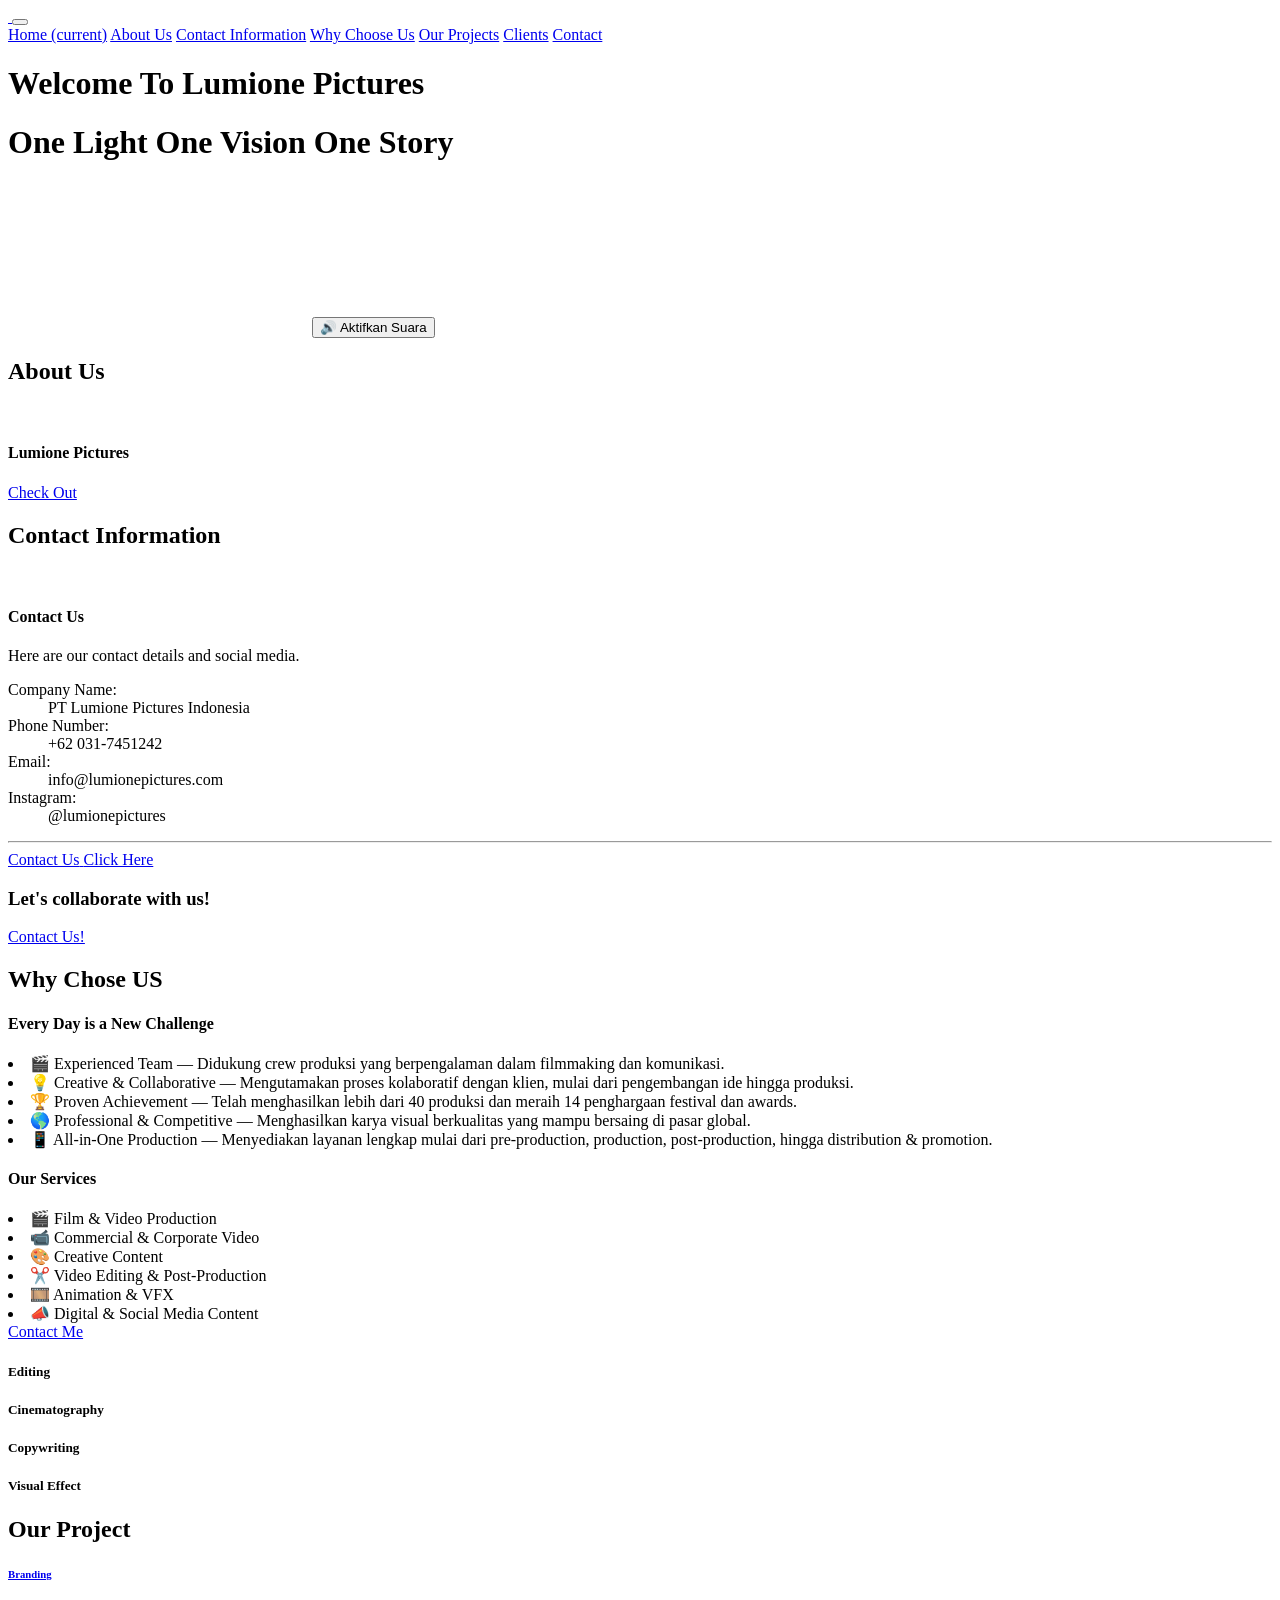
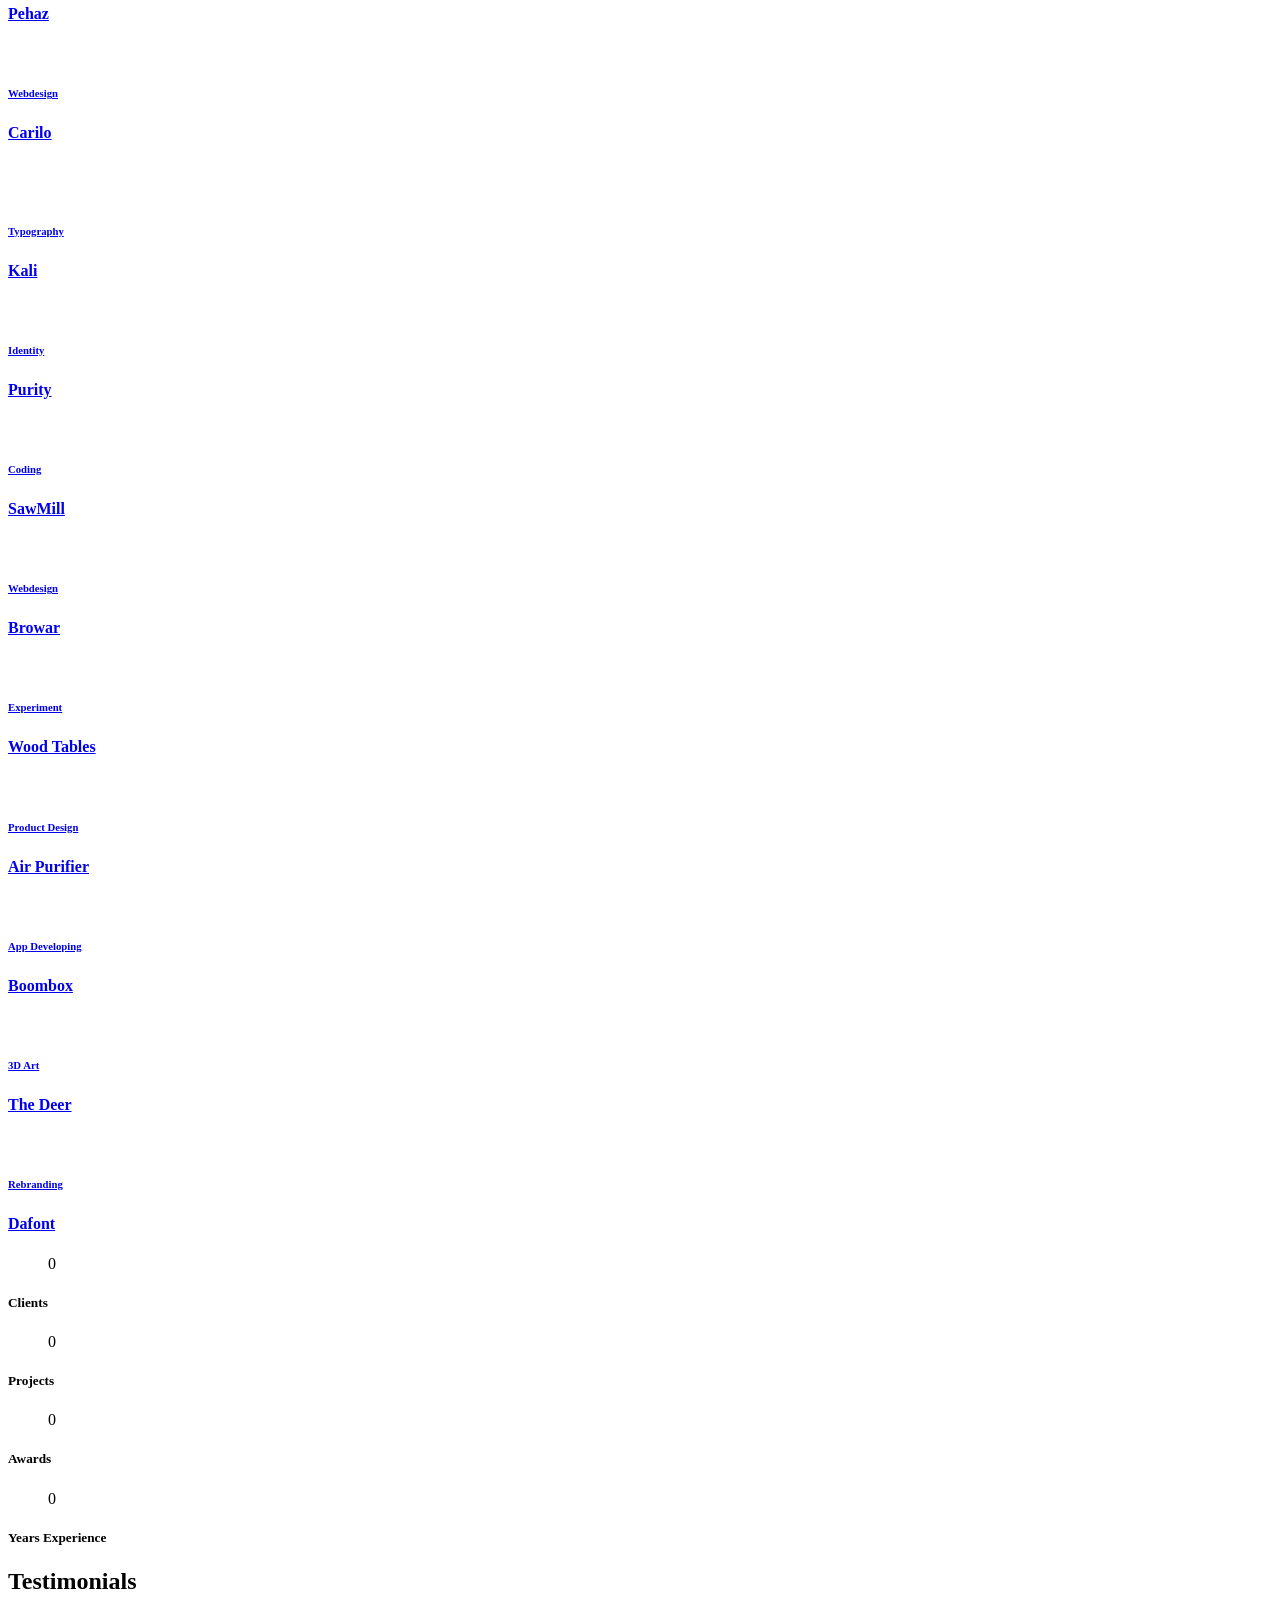
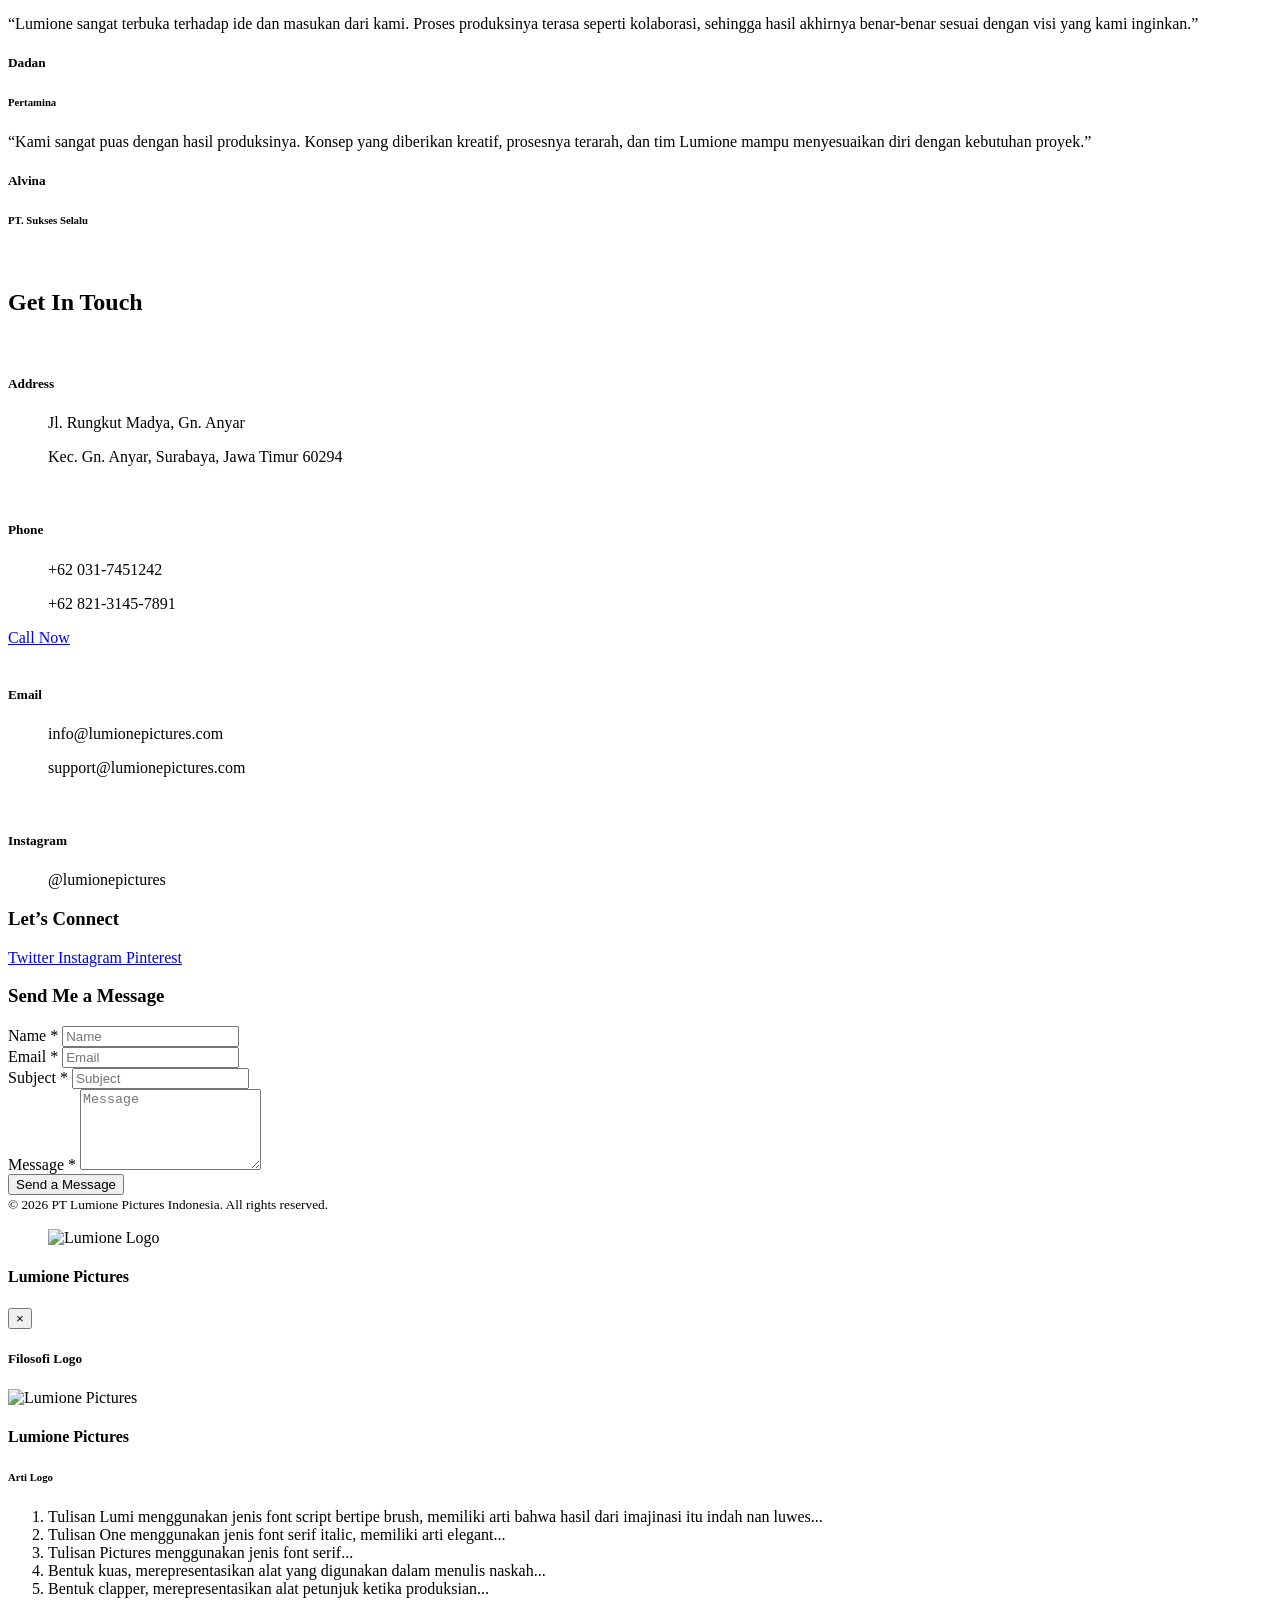
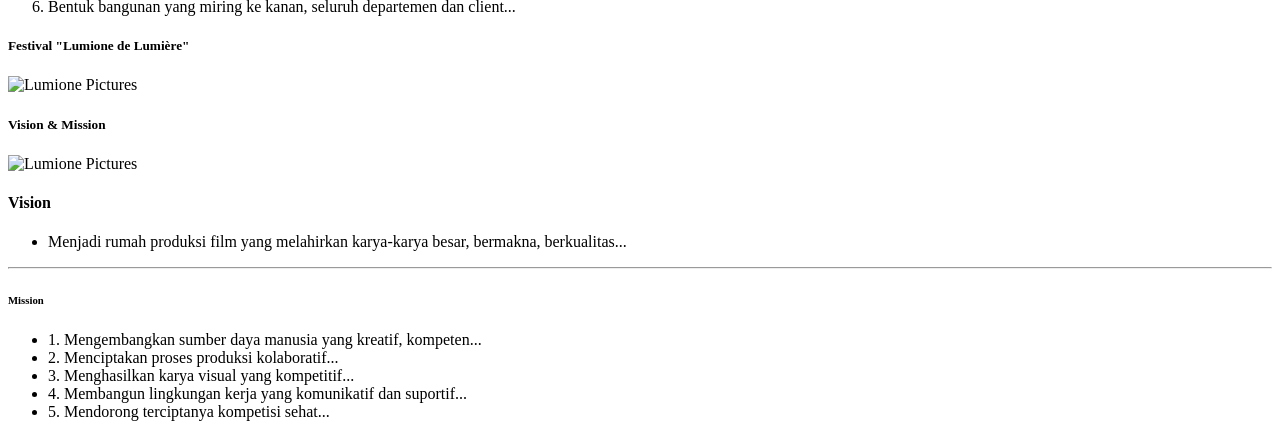
==== index.html @ cc0ea1a1 "Add files via upload" ====
<!doctype html>
<html lang="en">
<head>
    <meta charset="UTF-8">
    <meta name="viewport" content="width=device-width, initial-scale=1, shrink-to-fit=no">
    <meta name="author" content="ThemeStarz">

    <link rel="stylesheet" href="https://fonts.googleapis.com/css?family=Roboto:400,500,700">
    <link rel="stylesheet" href="bootstrap/css/bootstrap.min.css" type="text/css">
    <link rel="stylesheet" href="font-awesome/css/fontawesome-all.min.css">
    <link rel="stylesheet" href="css/magnific-popup.css">
    <link rel="stylesheet" href="css/odometer-theme-default.css">
    <link rel="stylesheet" href="css/owl.carousel.min.css">
    <link rel="stylesheet" href="css/style.css">
    <title>Lumione Pictures</title>

</head>
<body data-spy="scroll" data-target=".navbar" class="has-loading-screen">
    <div class="ts-page-wrapper" id="page-top">
        <!--NAVIGATION ******************************************************************************************-->
        <nav class="navbar navbar-expand-lg navbar-light fixed-top bg-white">
            <div class="container">
                <a class="navbar-brand ts-push-down__50 position-absolute ts-bottom__0 bg-white pb-0 ts-z-index__1 ts-scroll" href="#page-top">
                    <img src="img/Logo x64.png" alt="">
                </a>
                <!--end navbar-brand-->
                <button class="navbar-toggler" type="button" data-toggle="collapse" data-target="#navbarNavAltMarkup" aria-controls="navbarNavAltMarkup" aria-expanded="false" aria-label="Toggle navigation">
                    <span class="navbar-toggler-icon"></span>
                </button>
                <!--end navbar-toggler-->
                <div class="collapse navbar-collapse" id="navbarNavAltMarkup">
                    <div class="navbar-nav d-block d-lg-flex ml-auto text-right">
                        <a class="nav-item nav-link active ts-scroll" href="#page-top">Home <span class="sr-only">(current)</span></a>
                        <a class="nav-item nav-link ts-scroll" href="#my-services">About Us</a>
                        <a class="nav-item nav-link ts-scroll" href="#about-me">Contact Information</a>
                        <a class="nav-item nav-link ts-scroll" href="#my-skills">Why Choose Us</a>
                        <a class="nav-item nav-link ts-scroll" href="#portfolio">Our Projects</a>
                        <a class="nav-item nav-link ts-scroll" href="#testimonials">Clients</a>
                        <a class="nav-item nav-link ts-scroll mr-2" href="#form-contact">Contact</a>
                    </div>
                    <!--end navbar-nav-->
                </div>
                <!--end collapse-->
            </div>
            <!--end container-->
        </nav>
        <!--end navbar-->
        <!--*********************************************************************************************************-->
        <!--************ HERO ***************************************************************************************-->
        <!--*********************************************************************************************************-->
        <div id="ts-hero" class="ts-animate-hero-items">

            <!--HERO CONTENT ****************************************************************************************-->
            <div class="container position-relative h-100 ts-align__vertical">
                <div class="row w-100">
                    <div class="col-md-8">
                        <!--SOCIAL ICONS-->
                        <figure class="ts-social-icons mb-4">
                            <a href="#" class="mr-3">
                                <i class="fab fa-facebook"></i>
                            </a>
                            <a href="#" class="mr-3">
                                <i class="fab fa-twitter"></i>
                            </a>
                            <a href="#" class="mr-3">
                                <i class="fab fa-pinterest"></i>
                            </a>
                            <a href="#" class="mr-3">
                                <i class="fab fa-slack"></i>
                            </a>
                            <a href="#" class="mr-3">
                                <i class="fab fa-instagram"></i>
                            </a>
                        </figure>

                        <!--TITLE -->
                        <h1>Welcome To Lumione Pictures</h1>
                        <h1 class="ts-bubble-border">
                            <span class="ts-title-rotate">
                                <span class="active">One Light</span>
                                <span>One Vision</span>
                                <span>One Story</span>
                            </span>
                        </h1>

                    </div>
                    <!--end col-md-8-->
                </div>
                <!--end row-->
                <a href="#my-services" class="ts-btn-effect position-absolute ts-bottom__0 ts-left__0 ts-scroll ml-3 mb-3">
                    <span class="ts-visible ts-circle__sm rounded-0 ts-bg-primary">
                        <i class="fa fa-arrow-down text-white"></i>
                    </span>
                    <span class="ts-hidden ts-circle__sm rounded-0">
                        <i class="fa fa-arrow-down text-white"></i>
                    </span>
                </a>

            </div>
            <!--end container-->
            <!--END HERO CONTENT ************************************************************************************-->

            <!--HERO BACKGROUND *************************************************************************************-->
            <div class="ts-background">
                <video autoplay muted loop playsinline id="myVideo" class="video-bg">
                    <source src="img/upntv.mp4" type="video/mp4">
                    Browser Anda tidak mendukung tag video.
                </video>
                <!-- Tombol Unmute Melayang -->
                <button id="unmuteBtn" class="audio-control-btn">
                    <span class="icon">🔊</span> <span class="text">Aktifkan Suara</span>
                </button>
            </div>

            <script>
                const video = document.getElementById("myVideo");
                const btn = document.getElementById("unmuteBtn");
                const btnIcon = btn.querySelector(".icon");
                const btnText = btn.querySelector(".text");

                btn.addEventListener("click", function() {
                    if (video.muted) {
                        video.muted = false;
                        btnIcon.innerText = "🔇";
                        btnText.innerText = "Matikan Suara";
                        btn.classList.add("is-active");
                    } else {
                        video.muted = true;
                        btnIcon.innerText = "🔊";
                        btnText.innerText = "Aktifkan Suara";
                        btn.classList.remove("is-active");
                    }
                });
            </script>

        </div>
        <!--end #hero-->

        <!--*********************************************************************************************************-->
        <!--************ CONTENT ************************************************************************************-->
        <!--*********************************************************************************************************-->
        <main id="ts-content">

            <!--MY SERVICES ***********************************************************************************-->
            <section id="my-services" class="ts-block ts-xs-text-center pb-0">
                <div class="container">
                    <div class="ts-title text-center">
                        <h2>About Us</h2>
                    </div>
                    <!--end ts-title-->
                    <div class="row justify-content-center">
                        <div class="col-sm-6 col-md-4 col-xl-6 mx-auto">
                            <div class="ts-item text-center" data-animate="ts-fadeInUp">
                                <div class="ts-item-content">
                                    <div class="ts-item-header">
                                        <figure class="icon">
                                            <img src="img/Logo x100.png" alt="">
                                        </figure>
                                    </div>
                                    <div class="ts-item-body">          
                                        <h4>Lumione Pictures</h4>
                                        <p class="mb-0"></p>
                                    </div>
                                    <div class="ts-item-footer">
                                        <a href="#" data-toggle="modal" data-target="#modal" class="ts-link-arrow-effect">
                                            <span>Check Out</span>
                                        </a>
                                    </div>
                                </div>
                            </div>
                        </div>
                    </div>
                </div>
            </section> 
            <!--END MY SERVICES *************************************************************************************-->

            <section id="about-me" class="ts-block pb-4">
                <div class="container">
                    <div class="ts-title text-center">
                        <h2>Contact Information</h2>
                    </div>
                    <!--end ts-title-->
                    <div class="row ts-align__vertical">
                        <div class="col-md-6">
                            <img src="img/Foto Visi Misi.jpg" alt="" class="mw-100 mb-5">
                        </div>
                        <div class="col-md-6">
                            <h4 class="ts-bubble-border">Contact Us</h4>
                            <p>Here are our contact details and social media.</p>
                            <dl class="ts-column-count-2">
                                <dt>Company Name:</dt>
                                <dd>PT Lumione Pictures Indonesia</dd>
                                <dt>Phone Number:</dt>
                                <dd>+62 031-7451242 </dd>
                                <dt>Email:</dt>
                                <dd>info@lumionepictures.com</dd>
                                <dt>Instagram:</dt>
                                <dd>@lumionepictures</dd>
                            </dl>
                            <hr class="ts-hr-light mb-5">
                            <a href="#contact" class="ts-btn-effect mr-2">
                                <span class="ts-visible btn btn-primary ts-btn-arrow">Contact Us</span>
                                <span class="ts-hidden btn btn-primary ts-btn-arrow" data-bg-color="#d44729">Click Here</span>
                            </a>
                        </div>
                    </div>
                    <!--end row-->
                </div>
            </section>

            <section class="ts-block">
                <div class="container">
                    <div class="text-center px-5 pt-5 position-relative">
                        <h3 class="my-3">Let's collaborate with us!</h3>
                        <a href="#contact" class="btn btn-primary mr-2 ts-push-down__50 ts-has-talk-arrow">Contact Us!</a>
                        <div class="ts-background ts-opacity__20" data-bg-image="img/bg-keyboard.jpg"></div>
                    </div>
                </div>
            </section>

            <section id="my-skills" class="ts-block pb-5">
                <div class="container">
                    <div class="ts-title text-center">
                        <h2>Why Chose US</h2>
                    </div>
                    <!--end ts-title-->
                    <h4>Every Day is a New Challenge</h4>
                    <div class="row">
                        <div class="col-md-6">
                            <li class="mb-2">🎬 Experienced Team — Didukung crew produksi yang berpengalaman dalam filmmaking dan komunikasi.</li>
                            <li class="mb-2">💡 Creative & Collaborative — Mengutamakan proses kolaboratif dengan klien, mulai dari pengembangan ide hingga produksi.</li>
                            <li class="mb-2">🏆 Proven Achievement — Telah menghasilkan lebih dari 40 produksi dan meraih 14 penghargaan festival dan awards.</li>
                            <li class="mb-2">🌎 Professional & Competitive — Menghasilkan karya visual berkualitas yang mampu bersaing di pasar global.</li>
                            <li class="mb-2">📱 All-in-One Production — Menyediakan layanan lengkap mulai dari pre-production, production, post-production, hingga distribution & promotion.</li>
                            <h4>Our Services</h4>
                            <li class="mb-2">🎬 Film & Video Production</li>
                            <li class="mb-2">📹 Commercial & Corporate Video</li>
                            <li class="mb-2">🎨 Creative Content</li>
                            <li class="mb-2">✂️ Video Editing & Post-Production</li>
                            <li class="mb-2">🎞️ Animation & VFX</li>
                            <li class="mb-2">📣 Digital & Social Media Content</li>
                            <a href="#contact" class="btn btn-outline-light mb-5">Contact Me</a>
                        </div>
                        <!--end col-md-6-->
                        <div class="col-md-6">
                            <div class="progress" data-progress-width="100%">
                                <h5 class="ts-progress-title">Editing</h5>
                                <figure class="ts-progress-value"></figure>
                                <div class="progress-bar" role="progressbar" aria-valuenow="0" aria-valuemin="0" aria-valuemax="100"></div>
                            </div>
                            <!--end progress-->
                            <div class="progress" data-progress-width="95%">
                                <h5 class="ts-progress-title">Cinematography</h5>
                                <figure class="ts-progress-value"></figure>
                                <div class="progress-bar" role="progressbar" aria-valuenow="0" aria-valuemin="0" aria-valuemax="100"></div>
                            </div>
                            <!--end progress-->
                            <div class="progress" data-progress-width="90%">
                                <h5 class="ts-progress-title">Copywriting</h5>
                                <figure class="ts-progress-value"></figure>
                                <div class="progress-bar" role="progressbar" aria-valuenow="0" aria-valuemin="0" aria-valuemax="100"></div>
                            </div>
                            <!--end progress-->
                            <div class="progress" data-progress-width="80%">
                                <h5 class="ts-progress-title">Visual Effect</h5>
                                <figure class="ts-progress-value"></figure>
                                <div class="progress-bar" role="progressbar" aria-valuenow="0" aria-valuemin="0" aria-valuemax="100"></div>
                            </div>
                            <!--end progress-->
                        </div>
                        <!--end col-md-6-->
                    </div>
                    <!--end row-->
                </div>
                <!--end container-->
            </section>

            <section class="ts-block pb-5" id="portfolio">
                <div class="container">
                    <div class="ts-title">
                        <h2>Our Project</h2>
                    </div>
                    <!--end ts-title-->
                    <div class="card-columns ts-gallery ts-column-count-4">
                        <a href="img/img-work-01.png" class="card ts-gallery__item popup-image" data-animate="ts-fadeInUp">
                            <div class="ts-gallery__item-description">
                                <h6 class="ts-opacity__50">Branding</h6>
                                <h4>Pehaz</h4>
                            </div>
                            <a href="https://wijayaputra.sch.id/smk/"> <img src="img/img-work-01.png" class="card-img" alt=""></a>
                        </a>

                        <a href="img/img-work-02.png" class="card ts-gallery__item popup-image" data-animate="ts-fadeInUp">
                            <div class="ts-gallery__image">
                                <div class="ts-gallery__item-description">
                                    <h6 class="ts-opacity__50">Webdesign</h6>
                                    <h4>Carilo</h4>
                                </div>
                                <a href="https://wijayaputra.sch.id/smk/"> <img src="img/img-work-01.png" class="card-img" alt=""></a>
                            </div>
                        </a>

                        <a href="img/img-work-03.png" class="card ts-gallery__item popup-image" data-animate="ts-fadeInUp">
                            <div class="ts-gallery__image">
                                <img src="img/img-work-03.png" class="card-img" alt="">
                                <div class="ts-gallery__item-description">
                                    <h6 class="ts-opacity__50">Typography</h6>
                                    <h4>Kali</h4>
                                </div>
                            </div>
                        </a>

                        <a href="img/img-work-04.png" class="card ts-gallery__item popup-image" data-animate="ts-fadeInUp">
                            <div class="ts-gallery__image">
                                <img src="img/img-work-04.png" class="card-img" alt="">
                                <div class="ts-gallery__item-description">
                                    <h6 class="ts-opacity__50">Identity</h6>
                                    <h4>Purity</h4>
                                </div>
                            </div>
                        </a>

                        <a href="img/img-work-05.png" class="card ts-gallery__item popup-image" data-animate="ts-fadeInUp">
                            <div class="ts-gallery__image">
                                <img src="img/img-work-05.png" class="card-img" alt="">
                                <div class="ts-gallery__item-description">
                                    <h6 class="ts-opacity__50">Coding</h6>
                                    <h4>SawMill</h4>
                                </div>
                            </div>
                        </a>

                        <a href="img/img-work-06.png" class="card ts-gallery__item popup-image" data-animate="ts-fadeInUp">
                            <div class="ts-gallery__image">
                                <img src="img/img-work-06.png" class="card-img" alt="">
                                <div class="ts-gallery__item-description">
                                    <h6 class="ts-opacity__50">Webdesign</h6>
                                    <h4>Browar</h4>
                                </div>
                            </div>
                        </a>

                        <a href="img/img-work-07.png" class="card ts-gallery__item popup-image" data-animate="ts-fadeInUp">
                            <div class="ts-gallery__image">
                                <img src="img/img-work-07.png" class="card-img" alt="">
                                <div class="ts-gallery__item-description">
                                    <h6 class="ts-opacity__50">Experiment</h6>
                                    <h4>Wood Tables</h4>
                                </div>
                            </div>
                        </a>

                        <a href="img/img-work-08.png" class="card ts-gallery__item popup-image" data-animate="ts-fadeInUp">
                            <div class="ts-gallery__image">
                                <img src="img/img-work-08.png" class="card-img" alt="">
                                <div class="ts-gallery__item-description">
                                    <h6 class="ts-opacity__50">Product Design</h6>
                                    <h4>Air Purifier</h4>
                                </div>
                            </div>
                        </a>

                        <a href="img/img-work-10.png" class="card ts-gallery__item popup-image" data-animate="ts-fadeInUp">
                            <div class="ts-gallery__image">
                                <img src="img/img-work-10.png" class="card-img" alt="">
                                <div class="ts-gallery__item-description">
                                    <h6 class="ts-opacity__50">App Developing</h6>
                                    <h4>Boombox</h4>
                                </div>
                            </div>
                        </a>

                        <a href="img/img-work-11.png" class="card ts-gallery__item popup-image" data-animate="ts-fadeInUp">
                            <div class="ts-gallery__image">
                                <img src="img/img-work-11.png" class="card-img" alt="">
                                <div class="ts-gallery__item-description">
                                    <h6 class="ts-opacity__50">3D Art</h6>
                                    <h4>The Deer</h4>
                                </div>
                            </div>
                        </a>

                        <a href="img/img-work-09.png" class="card ts-gallery__item popup-image" data-animate="ts-fadeInUp">
                            <div class="ts-gallery__image">
                                <img src="img/img-work-09.png" class="card-img" alt="">
                                <div class="ts-gallery__item-description">
                                    <h6 class="ts-opacity__50">Rebranding</h6>
                                    <h4>Dafont</h4>
                                </div>
                            </div>
                        </a>
                    </div>
                    <!--end ts-gallery-->
                </div>
                <!--end container-->
            </section>
            <!--end portfolio-->

            <section class="ts-block" data-bg-image="img/bg-man-sitting.jpg">
                <div class="container ts-promo-numbers">
                    <div class="row">
                        <div class="col-sm-6 col-md-3">
                            <div class="ts-promo-number text-center">
                                <figure class="odometer" data-odometer-final="43">0</figure>
                                <h5>Clients</h5>
                            </div>
                        </div>
                        <div class="col-sm-6 col-md-3">
                            <div class="ts-promo-number text-center">
                                <figure class="odometer" data-odometer-final="68">0</figure>
                                <h5>Projects</h5>
                            </div>
                        </div>
                        <div class="col-sm-6 col-md-3">
                            <div class="ts-promo-number text-center">
                                <figure class="odometer" data-odometer-final="20">0</figure>
                                <h5>Awards</h5>
                            </div>
                        </div>
                        <div class="col-sm-6 col-md-3">
                            <div class="ts-promo-number text-center">
                                <figure class="odometer" data-odometer-final="10">0</figure>
                                <h5>Years Experience</h5>
                            </div>
                        </div>
                    </div>
                </div>
            </section>

            <section id="testimonials" class="ts-block text-center pb-5">
                <div class="container">
                    <div class="ts-title">
                        <h2>Testimonials</h2>
                    </div>
                    <div class="row">
                        <div class="col-md-8 offset-md-2">
                            <div class="owl-carousel" data-owl-dots="1" data-owl-loop="1" data-animate="ts-fadeInUp">
                                <div class="slide mb-5">
                                    <figure class="d-inline-block p-3 ts-bg-primary text-white ts-has-talk-arrow">
                                        <i class="fa fa-quote-right"></i>
                                    </figure>
                                    <p class="ts-h5">
                                        “Lumione sangat terbuka terhadap ide dan masukan dari kami. 
                                        Proses produksinya terasa seperti kolaborasi, 
                                        sehingga hasil akhirnya benar-benar sesuai dengan visi yang kami inginkan.”
                                    </p>
                                    <div class="ts-circle__lg mb-3" data-bg-image="img/Orang2.png"></div>
                                    <h5>Dadan</h5>
                                    <h6 class="ts-opacity__40">Pertamina</h6>
                                </div>

                                <div class="slide mb-5">
                                    <figure class="d-inline-block p-3 ts-bg-primary text-white ts-has-talk-arrow">
                                        <i class="fa fa-quote-right"></i>
                                    </figure>
                                    <p class="ts-h5">
                                       “Kami sangat puas dengan hasil produksinya. 
                                       Konsep yang diberikan kreatif, prosesnya terarah, dan tim Lumione mampu menyesuaikan diri dengan kebutuhan proyek.”
                                    </p>
                                    <div class="ts-circle__lg mb-3" data-bg-image="img/Orang1.png"></div>
                                    <h5>Alvina</h5>
                                    <h6 class="ts-opacity__40">PT. Sukses Selalu</h6>
                                </div>
                            </div>
                        </div>
                    </div>
                </div>
            </section>

            <!--LOGOS ***********************************************************************************************-->
            <section id="partners" class="ts-block py-4">
                <div class="container">
                    <div class="d-block d-md-flex justify-content-between align-items-center text-center ts-partners py-3">
                        <a href="#"><img src="img/Pertamina.png" alt=""></a>
                        <a href="#"><img src="img/BUMN.png" alt=""></a>
                        <a href="#"><img src="img/F1.png" alt=""></a>
                        <a href="#"><img src="img/Kai.png" alt=""></a>
                        <a href="#"><img src="img/Fifa.png" alt=""></a>
                    </div>
                </div>
            </section>
            <!--END LOGOS *******************************************************************************************-->

        </main>
        <!--end #content-->

        <!--*********************************************************************************************************-->
        <!--************ FOOTER *************************************************************************************-->
        <!--*********************************************************************************************************-->
        <footer id="ts-footer" class="mt-5">

            <section id="contact" class="ts-block ts-separate-bg-element" data-bg-image="img/bg-man-wall.jpg" data-bg-image-opacity=".1">
                <div class="container">
                    <div class="ts-title text-center">
                        <h2 class="ts-bubble-border">Get In Touch</h2>
                    </div>
                    <div class="row ts-xs-text-center ">
                        <div class="col-sm-6 col-md-3 mb-4" data-animate="ts-fadeInUp">
                            <img src="img/Maps.png" class="mb-4" alt="">
                            <h5>Address</h5>
                            <div class="ts-opacity__50">
                                <figure class="mb-0">Jl. Rungkut Madya, Gn. Anyar</figure>
                                <figure>Kec. Gn. Anyar, Surabaya, Jawa Timur 60294</figure>
                            </div>
                        </div>
                        <div class="col-sm-6 col-md-3 mb-4" data-animate="ts-fadeInUp" data-delay=".1s">
                            <img src="img/Phone.png" class="mb-4" alt="">
                            <h5>Phone</h5>
                            <div class="ts-opacity__50">
                                <figure class="mb-0">+62 031-7451242</figure>
                                <figure>+62 821-3145-7891</figure>
                                <a href="https://wa.me/62082131460912">Call Now</a>
                            </div>
                        </div>
                        <div class="col-sm-6 col-md-3 mb-4" data-animate="ts-fadeInUp" data-delay=".2s">
                            <img src="img/Mail.png" class="mb-4" alt="">
                            <h5>Email</h5>
                            <div class="ts-opacity__50">
                                <figure class="mb-0">info@lumionepictures.com</figure>
                                <figure>support@lumionepictures.com</figure>
                            </div>
                            </div>
                        <div class="col-sm-6 col-md-3 mb-4" data-animate="ts-fadeInUp" data-delay=".3s">
                            <img src="img/Instagram.png" class="mb-4" alt="">
                            <h5>Instagram</h5>
                            <div class="ts-opacity__50">
                                <figure>@lumionepictures</figure>
                                </div>
                        </div>
                    </div>

                    <div class="pt-5">
                        <div class="row">
                            <div class="col-md-4">
                                <h3>Let’s Connect</h3>
                                <div class="ts-column-count-sm-2">
                                    <a href="#" class="mb-3 d-flex text-black ts-align__vertical">
                                        <span class="ts-circle__xs border border-black ts-border-light mr-4">
                                            <i class="fab fa-twitter"></i>
                                        </span>
                                        <span>Twitter</span>
                                    </a>
                                    <a href="https://www.instagram.com/lumionepicturesid?igsi=MTZ0OW5venFsbmx3cw%3D%3D" target="_blank" class="mb-3 d-flex text-black ts-align__vertical">
                                        <span class="ts-circle__xs border border-black ts-border-light mr-4">
                                            <i class="fab fa-instagram"></i>
                                        </span>
                                        <span>Instagram</span>
                                    </a>
                                    <a href="#" class="mb-3 d-flex text-black ts-align__vertical">
                                        <span class="ts-circle__xs border border-black ts-border-light mr-4">
                                            <i class="fab fa-pinterest-p"></i>
                                        </span>
                                        <span>Pinterest</span>
                                    </a>
                                </div>
                            </div>
                            <div class="col-md-8">
                                <h3>Send Me a Message</h3>
                                <form id="form-contact" method="post" class="clearfix ts-form ts-form-email" data-php-path="php/email.php">
                                    <div class="row">
                                        <div class="col-md-6 col-sm-6">
                                            <div class="form-group">
                                                <label for="form-contact-name">Name *</label>
                                                <input type="text" class="form-control" id="form-contact-name" name="name" placeholder="Name" required>
                                            </div>
                                        </div>
                                        <div class="col-md-6 col-sm-6">
                                            <div class="form-group">
                                                <label for="form-contact-email">Email *</label>
                                                <input type="email" class="form-control" id="form-contact-email" name="email" placeholder="Email" required>
                                            </div>
                                        </div>
                                    </div>
                                    <div class="form-group">
                                        <label for="form-contact-subject">Subject *</label>
                                        <input type="email" class="form-control" id="form-contact-subject" name="subject" placeholder="Subject" required>
                                    </div>
                                    <div class="row">
                                        <div class="col-md-12">
                                            <div class="form-group">
                                                <label for="form-contact-message">Message *</label>
                                                <textarea class="form-control" id="form-contact-message" rows="5" name="message" placeholder="Message" required></textarea>
                                            </div>
                                        </div>
                                    </div>
                                    <div class="form-group clearfix">
                                        <button type="submit" class="btn btn-primary float-right ts-btn-arrow" id="form-contact-submit">Send a Message</button>
                                    </div>
                                    <div class="form-contact-status"></div>
                                </form>
                            </div>
                        </div>
                    </div>
                </div>
            </section>

            <div class="text-dark bg-white">
                <div class="container py-3 position-relative">
                    <small>© 2026 PT Lumione Pictures Indonesia. All rights reserved.</small>
                    <a href="#page-top" class="ts-circle__xs rounded-0 bg-dark position-absolute ts-right__0 ts-top__0 ts-push-up__50 ts-scroll">
                        <i class="fa fa-arrow-up text-white"></i>
                    </a>
                </div>
            </div>

        </footer>
        <!--end #footer-->

    </div>
    <!--end page-->

    <!-- MODAL POPUP CONTENT -->
    <div class="modal fade text-dark" id="modal" tabindex="-1" role="dialog" aria-labelledby="modalLabel" aria-hidden="true">
        <div class="modal-dialog modal-dialog-centered modal-lg" role="document">
            <div class="modal-content border-0 rounded-0">
                
                <!-- Modal Header -->
                <div class="modal-header bg-light px-5 pt-4 pb-4 position-relative">
                    <div class="ts-title mb-0 d-flex align-items-center">
                        <figure class="ts-circle__md bg-dark rounded-0 mb-0 mr-3 d-inline-block">
                            <img src="img/Logo x100.png" alt="Lumione Logo" style="max-height: 40px;">
                        </figure>
                        <h4 class="mb-0 font-weight-bold">Lumione Pictures</h4>
                    </div>
                    <button type="button" class="close position-absolute ts-top__0 ts-right__0 m-3" data-dismiss="modal" aria-label="Close">
                        <span aria-hidden="true" class="text-dark">&times;</span>
                    </button>
                </div>

                <!-- Modal Body -->
                <div class="modal-body p-5">
                    <div class="owl-carousel" data-owl-dots="1" data-owl-nav="1">
                        
                        <!-- SLIDE 1 -->
                        <div class="slide">
                            <h5 class="mb-4 font-weight-bold text-muted">Filosofi Logo</h5>
                            <div class="container-fluid p-0">
                                <div class="row align-items-start">
                                    <div class="col-md-4 text-center mb-4 mb-md-0">
                                        <img src="img/Logo x100.png" alt="Lumione Pictures" class="img-fluid" style="max-width: 200px;">
                                    </div>
                                    <div class="col-md-8">
                                        <h4 class="mb-3 font-weight-bold">Lumione Pictures</h4>
                                        <h6 class="font-weight-bold">Arti Logo</h6>
                                        <ol class="pl-3 text-secondary">
                                            <li class="mb-2">Tulisan Lumi menggunakan jenis font script bertipe brush, memiliki arti bahwa hasil dari imajinasi itu indah nan luwes...</li>
                                            <li class="mb-2">Tulisan One menggunakan jenis font serif italic, memiliki arti elegant...</li>
                                            <li class="mb-2">Tulisan Pictures menggunakan jenis font serif...</li>
                                            <li class="mb-2">Bentuk kuas, merepresentasikan alat yang digunakan dalam menulis naskah...</li>
                                            <li class="mb-2">Bentuk clapper, merepresentasikan alat petunjuk ketika produksian...</li>
                                            <li class="mb-2">Bentuk bangunan yang miring ke kanan, seluruh departemen dan client...</li>
                                        </ol>
                                    </div>
                                </div>
                            </div>
                        </div>

                        <!-- SLIDE 2 -->
                        <div class="slide">
                            <h5 class="mb-4 font-weight-bold text-muted">Festival "Lumione de Lumière"</h5>
                            <div class="container-fluid p-0">
                                <div class="row align-items-start">
                                    <div class="col-md-4 text-center mb-4 mb-md-0">
                                        <img src="img/Logo LL x100.png" alt="Lumione Pictures" class="img-fluid" style="max-width: 200px;">
                                    </div>
                                    <div class="col-md-8">
                                        <!-- Konten festival -->
                                    </div>
                                </div>
                            </div>
                        </div>

                        <!-- SLIDE 3 -->
                        <div class="slide">
                            <h5 class="mb-4 font-weight-bold text-muted">Vision & Mission</h5>
                            <div class="container-fluid p-0">
                                <div class="row align-items-start">
                                    <div class="col-md-4 text-center mb-4 mb-md-0">
                                        <img src="img/Logo x100.png" alt="Lumione Pictures" class="img-fluid" style="max-width: 200px;">
                                    </div>
                                    <div class="col-md-8">
                                        <h4 class="mb-3 font-weight-bold">Vision</h4>
                                        <ul class="list-unstyled text-secondary pl-0 mt-2 mb-3 medium">
                                            <li class="mb-2">Menjadi rumah produksi film yang melahirkan karya-karya besar, bermakna, berkualitas...</li>
                                        </ul>
                                        <hr class="my-4">
                                        <h6 class="font-weight-bold text-dark mb-3">Mission</h6>
                                        <ul class="list-unstyled text-secondary pl-0 mt-2 mb-3 medium">
                                            <li class="mb-2">1. Mengembangkan sumber daya manusia yang kreatif, kompeten...</li>
                                            <li class="mb-2">2. Menciptakan proses produksi kolaboratif...</li>
                                            <li class="mb-2">3. Menghasilkan karya visual yang kompetitif...</li>
                                            <li class="mb-2">4. Membangun lingkungan kerja yang komunikatif dan suportif...</li>
                                            <li class="mb-2">5. Mendorong terciptanya kompetisi sehat...</li>
                                        </ul>
                                    </div>
                                </div>
                            </div>
                        </div>

                    </div>
                    <!-- end owl-carousel -->
                </div>
            </div>
        </div>
    </div>
    <!-- end modal -->

    <script src="js/custom.hero.js"></script>
    <script src="js/jquery-3.3.1.min.js"></script>
    <script src="js/popper.min.js"></script>
    <script src="bootstrap/js/bootstrap.min.js"></script>
    <script src="js/imagesloaded.pkgd.min.js"></script>
    <script src="js/isInViewport.jquery.js"></script>
    <script src="js/jquery.magnific-popup.min.js"></script>
    <script src="js/scrolla.jquery.min.js"></script>
    <script src="js/jquery.validate.min.js"></script>
    <script src="js/jquery-validate.bootstrap-tooltip.min.js"></script>
    <script src="js/odometer.min.js"></script>
    <script src="js/owl.carousel.min.js"></script>
    <script src="js/custom.js"></script>
</body>
</html>
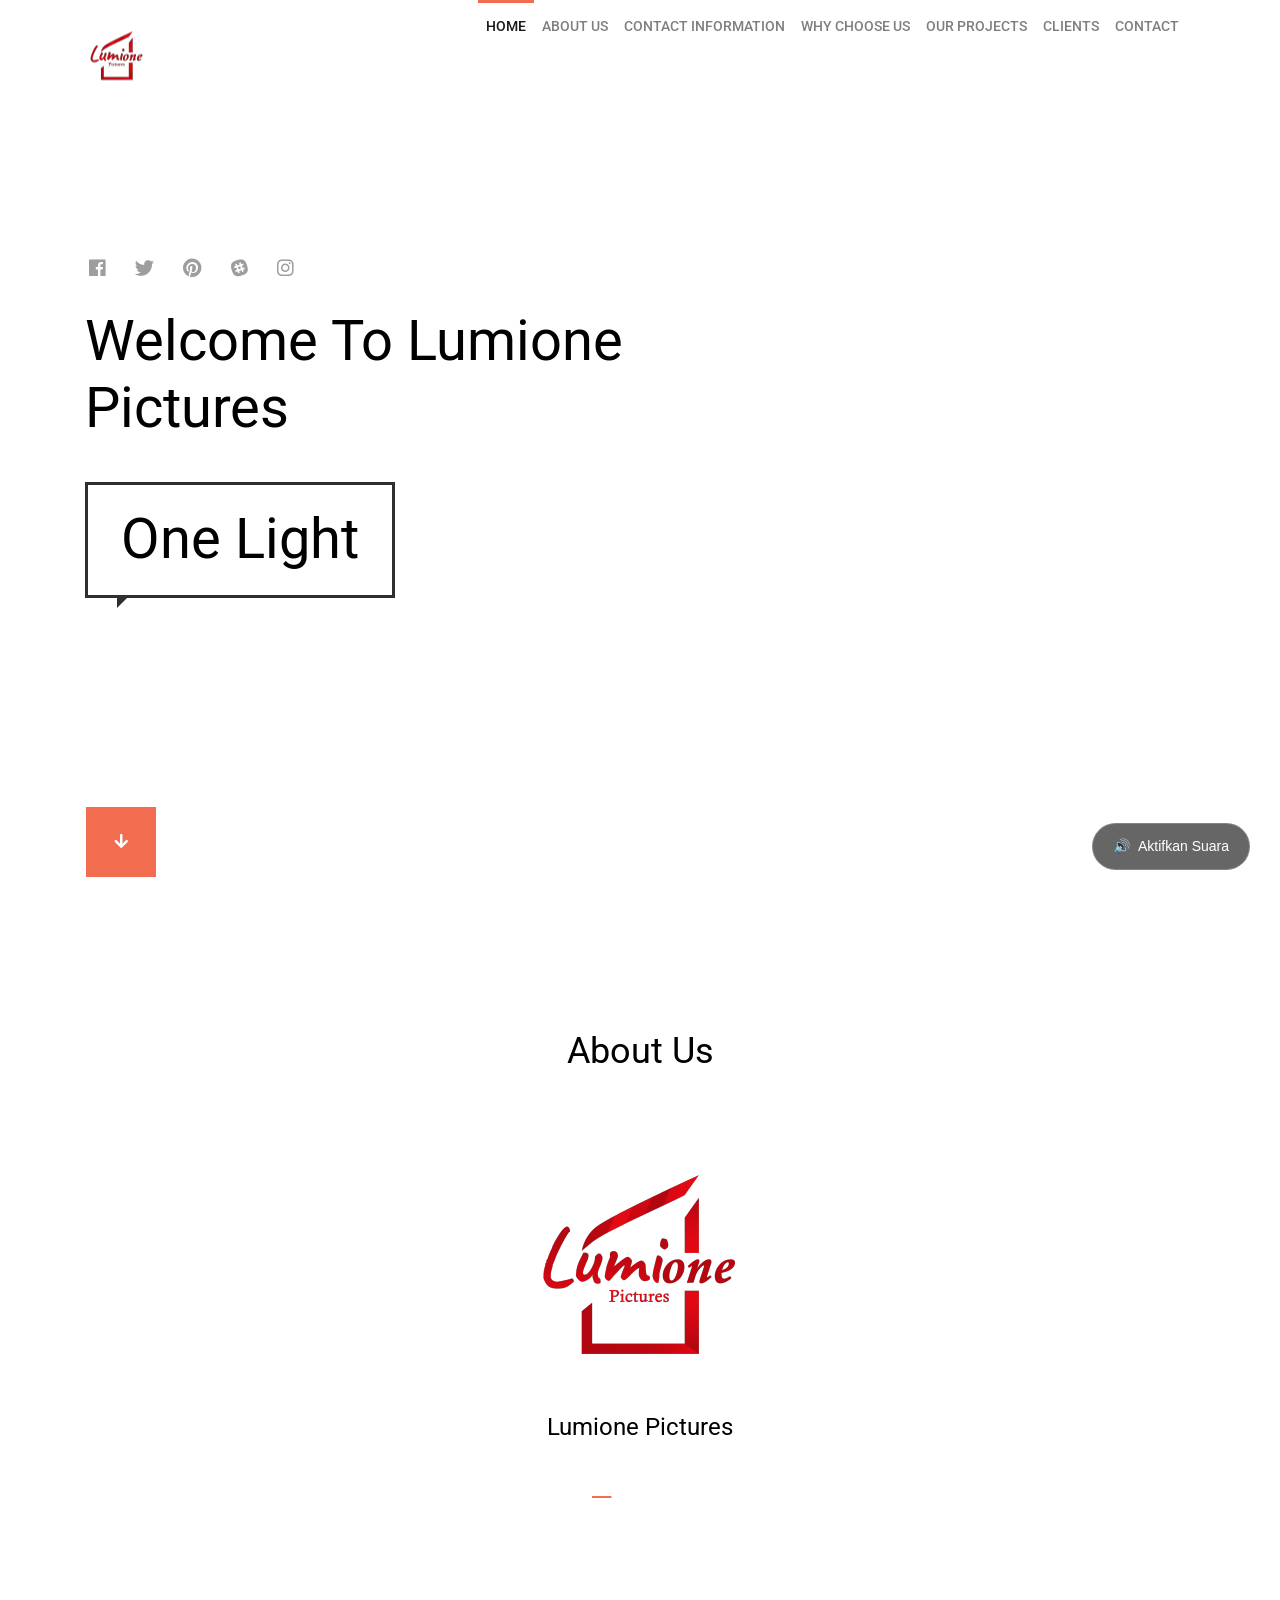
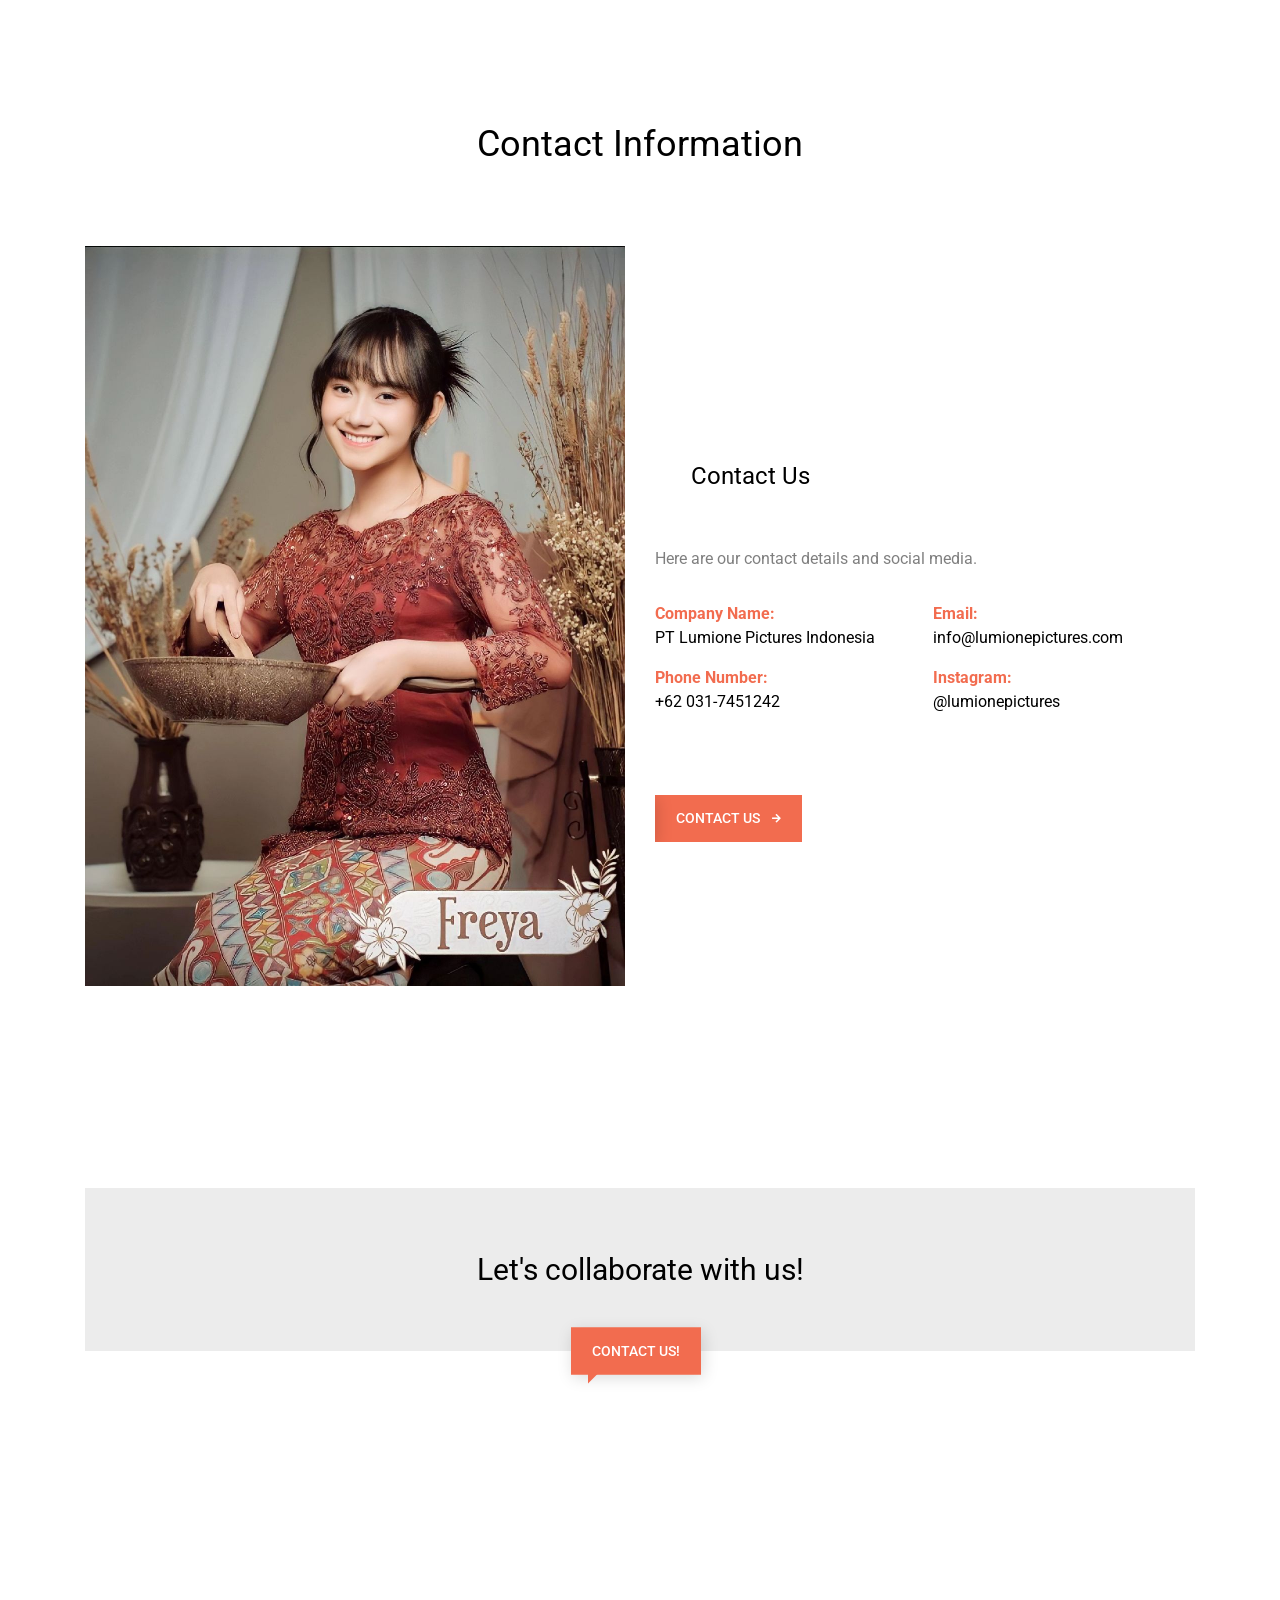
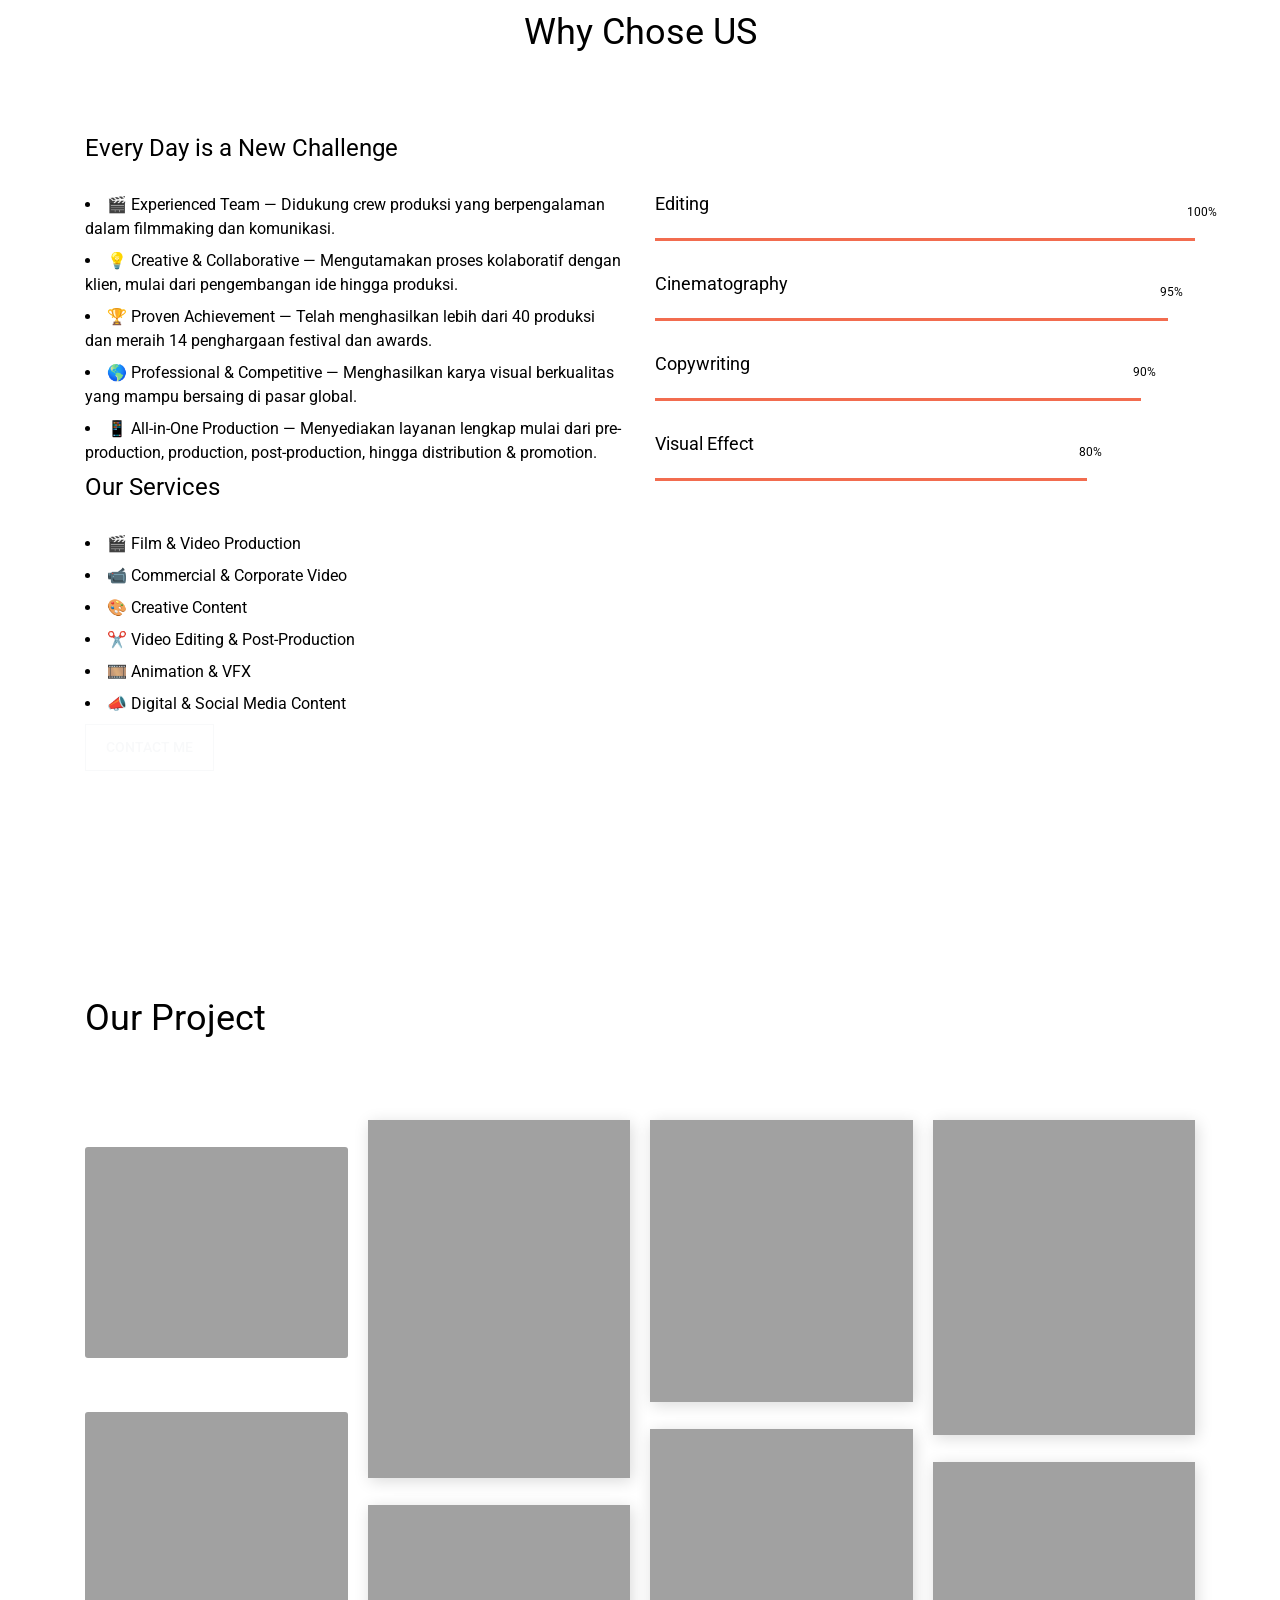
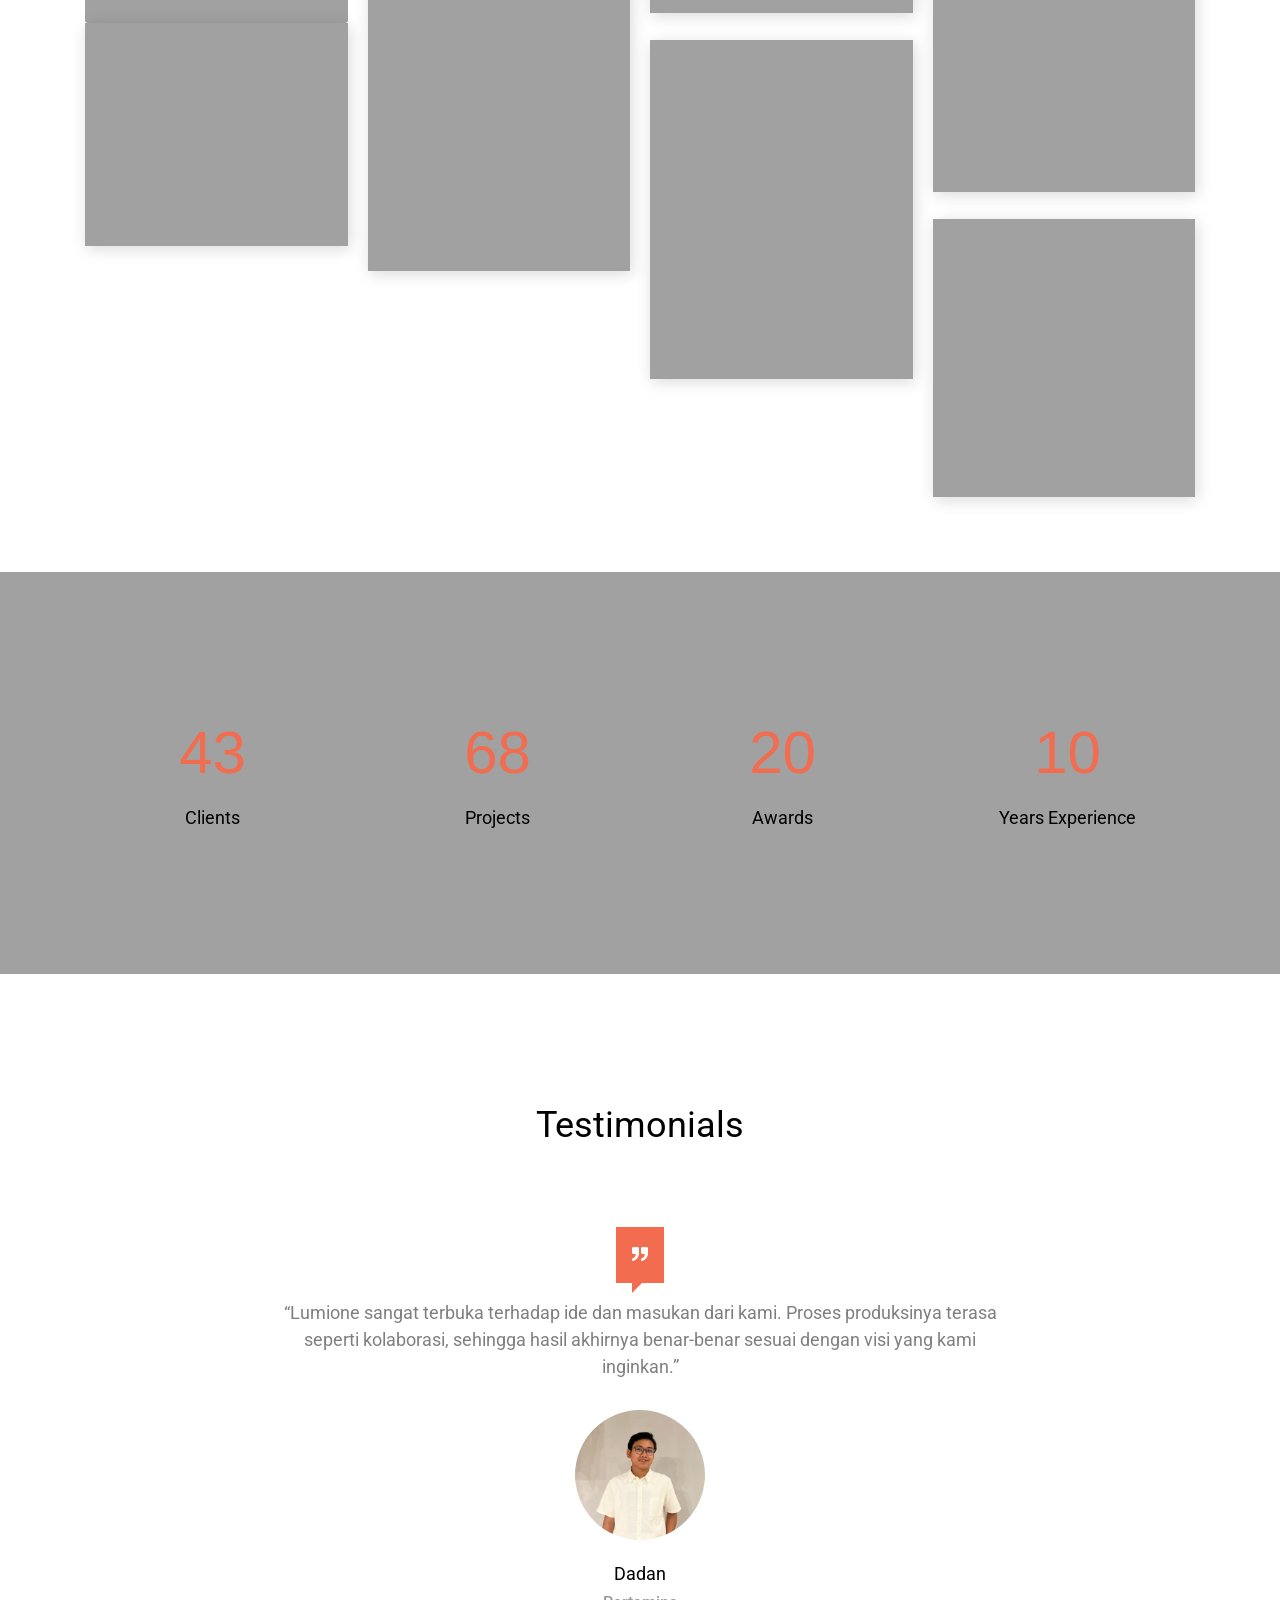
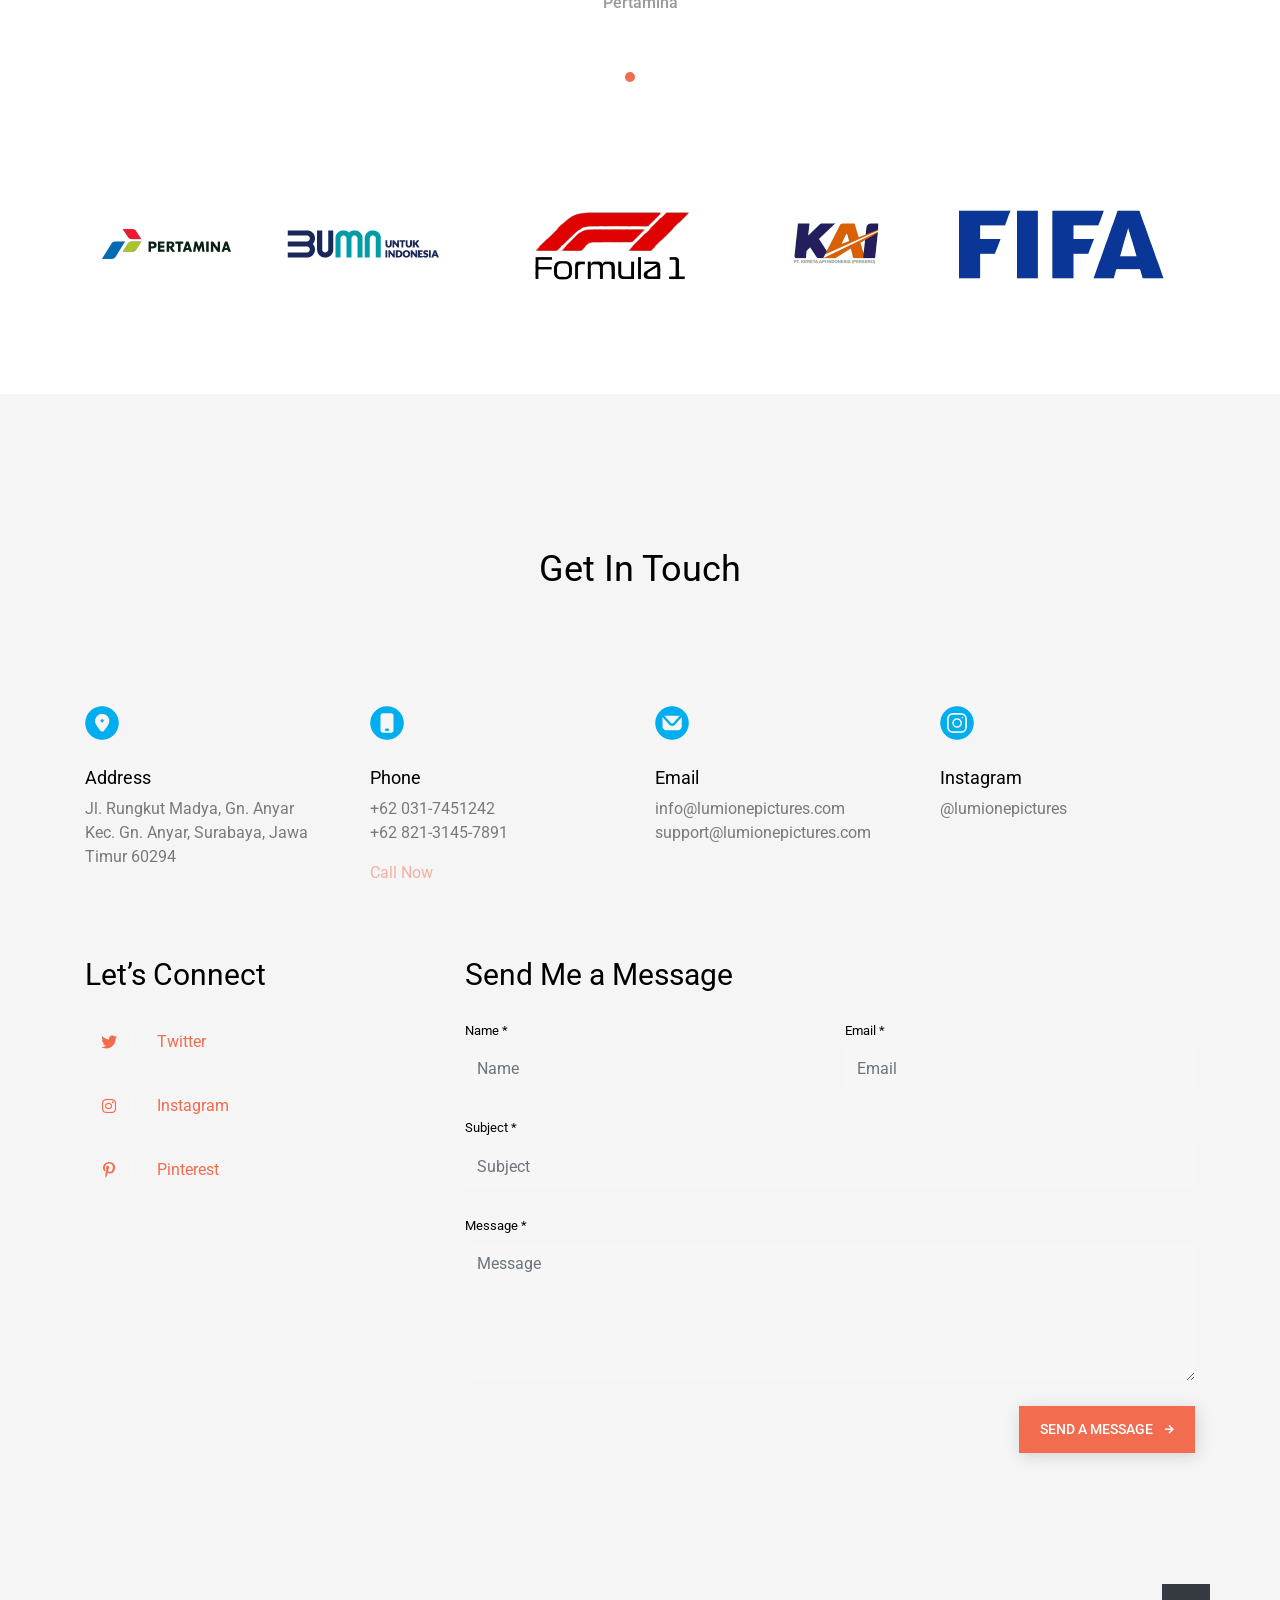
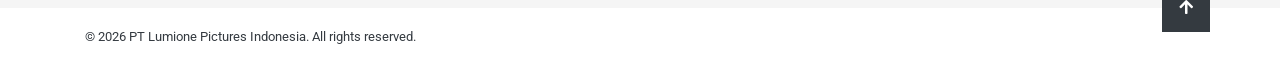
==== commit 08d5783c: "Update index.html" ====
--- a/index.html
+++ b/index.html
@@ -6,12 +6,12 @@
     <meta name="author" content="ThemeStarz">
 
     <link rel="stylesheet" href="https://fonts.googleapis.com/css?family=Roboto:400,500,700">
-    <link rel="stylesheet" href="bootstrap/css/bootstrap.min.css" type="text/css">
-    <link rel="stylesheet" href="font-awesome/css/fontawesome-all.min.css">
-    <link rel="stylesheet" href="css/magnific-popup.css">
-    <link rel="stylesheet" href="css/odometer-theme-default.css">
-    <link rel="stylesheet" href="css/owl.carousel.min.css">
-    <link rel="stylesheet" href="css/style.css">
+    <link rel="stylesheet" href="html/bootstrap/css/bootstrap.min.css" type="text/css">
+    <link rel="stylesheet" href="html/font-awesome/css/fontawesome-all.min.css">
+    <link rel="stylesheet" href="html/css/magnific-popup.css">
+    <link rel="stylesheet" href="html/css/odometer-theme-default.css">
+    <link rel="stylesheet" href="html/css/owl.carousel.min.css">
+    <link rel="stylesheet" href="html/css/style.css">
     <title>Lumione Pictures</title>
 
 </head>
@@ -21,7 +21,7 @@
         <nav class="navbar navbar-expand-lg navbar-light fixed-top bg-white">
             <div class="container">
                 <a class="navbar-brand ts-push-down__50 position-absolute ts-bottom__0 bg-white pb-0 ts-z-index__1 ts-scroll" href="#page-top">
-                    <img src="img/Logo x64.png" alt="">
+                    <img src="html/img/Logo x64.png" alt="">
                 </a>
                 <!--end navbar-brand-->
                 <button class="navbar-toggler" type="button" data-toggle="collapse" data-target="#navbarNavAltMarkup" aria-controls="navbarNavAltMarkup" aria-expanded="false" aria-label="Toggle navigation">
@@ -103,7 +103,7 @@
             <!--HERO BACKGROUND *************************************************************************************-->
             <div class="ts-background">
                 <video autoplay muted loop playsinline id="myVideo" class="video-bg">
-                    <source src="img/upntv.mp4" type="video/mp4">
+                    <source src="html/img/upntv.mp4" type="video/mp4">
                     Browser Anda tidak mendukung tag video.
                 </video>
                 <!-- Tombol Unmute Melayang -->
@@ -154,7 +154,7 @@
                                 <div class="ts-item-content">
                                     <div class="ts-item-header">
                                         <figure class="icon">
-                                            <img src="img/Logo x100.png" alt="">
+                                            <img src="html/img/Logo x100.png" alt="">
                                         </figure>
                                     </div>
                                     <div class="ts-item-body">          
@@ -182,7 +182,7 @@
                     <!--end ts-title-->
                     <div class="row ts-align__vertical">
                         <div class="col-md-6">
-                            <img src="img/Foto Visi Misi.jpg" alt="" class="mw-100 mb-5">
+                            <img src="html/img/Foto Visi Misi.jpg" alt="" class="mw-100 mb-5">
                         </div>
                         <div class="col-md-6">
                             <h4 class="ts-bubble-border">Contact Us</h4>
@@ -213,7 +213,7 @@
                     <div class="text-center px-5 pt-5 position-relative">
                         <h3 class="my-3">Let's collaborate with us!</h3>
                         <a href="#contact" class="btn btn-primary mr-2 ts-push-down__50 ts-has-talk-arrow">Contact Us!</a>
-                        <div class="ts-background ts-opacity__20" data-bg-image="img/bg-keyboard.jpg"></div>
+                        <div class="ts-background ts-opacity__20" data-bg-image="html/img/bg-keyboard.jpg"></div>
                     </div>
                 </div>
             </section>
@@ -282,27 +282,27 @@
                     </div>
                     <!--end ts-title-->
                     <div class="card-columns ts-gallery ts-column-count-4">
-                        <a href="img/img-work-01.png" class="card ts-gallery__item popup-image" data-animate="ts-fadeInUp">
+                        <a href="html/img/img-work-01.png" class="card ts-gallery__item popup-image" data-animate="ts-fadeInUp">
                             <div class="ts-gallery__item-description">
                                 <h6 class="ts-opacity__50">Branding</h6>
                                 <h4>Pehaz</h4>
                             </div>
-                            <a href="https://wijayaputra.sch.id/smk/"> <img src="img/img-work-01.png" class="card-img" alt=""></a>
-                        </a>
-
-                        <a href="img/img-work-02.png" class="card ts-gallery__item popup-image" data-animate="ts-fadeInUp">
+                            <a href="https://wijayaputra.sch.id/smk/"> <img src="html/img/img-work-01.png" class="card-img" alt=""></a>
+                        </a>
+
+                        <a href="html/img/img-work-02.png" class="card ts-gallery__item popup-image" data-animate="ts-fadeInUp">
                             <div class="ts-gallery__image">
                                 <div class="ts-gallery__item-description">
                                     <h6 class="ts-opacity__50">Webdesign</h6>
                                     <h4>Carilo</h4>
                                 </div>
-                                <a href="https://wijayaputra.sch.id/smk/"> <img src="img/img-work-01.png" class="card-img" alt=""></a>
-                            </div>
-                        </a>
-
-                        <a href="img/img-work-03.png" class="card ts-gallery__item popup-image" data-animate="ts-fadeInUp">
-                            <div class="ts-gallery__image">
-                                <img src="img/img-work-03.png" class="card-img" alt="">
+                                <a href="https://wijayaputra.sch.id/smk/"> <img src="html/img/img-work-01.png" class="card-img" alt=""></a>
+                            </div>
+                        </a>
+
+                        <a href="html/img/img-work-03.png" class="card ts-gallery__item popup-image" data-animate="ts-fadeInUp">
+                            <div class="ts-gallery__image">
+                                <img src="html/img/img-work-03.png" class="card-img" alt="">
                                 <div class="ts-gallery__item-description">
                                     <h6 class="ts-opacity__50">Typography</h6>
                                     <h4>Kali</h4>
@@ -310,9 +310,9 @@
                             </div>
                         </a>
 
-                        <a href="img/img-work-04.png" class="card ts-gallery__item popup-image" data-animate="ts-fadeInUp">
-                            <div class="ts-gallery__image">
-                                <img src="img/img-work-04.png" class="card-img" alt="">
+                        <a href="html/img/img-work-04.png" class="card ts-gallery__item popup-image" data-animate="ts-fadeInUp">
+                            <div class="ts-gallery__image">
+                                <img src="html/img/img-work-04.png" class="card-img" alt="">
                                 <div class="ts-gallery__item-description">
                                     <h6 class="ts-opacity__50">Identity</h6>
                                     <h4>Purity</h4>
@@ -320,9 +320,9 @@
                             </div>
                         </a>
 
-                        <a href="img/img-work-05.png" class="card ts-gallery__item popup-image" data-animate="ts-fadeInUp">
-                            <div class="ts-gallery__image">
-                                <img src="img/img-work-05.png" class="card-img" alt="">
+                        <a href="html/img/img-work-05.png" class="card ts-gallery__item popup-image" data-animate="ts-fadeInUp">
+                            <div class="ts-gallery__image">
+                                <img src="html/img/img-work-05.png" class="card-img" alt="">
                                 <div class="ts-gallery__item-description">
                                     <h6 class="ts-opacity__50">Coding</h6>
                                     <h4>SawMill</h4>
@@ -330,9 +330,9 @@
                             </div>
                         </a>
 
-                        <a href="img/img-work-06.png" class="card ts-gallery__item popup-image" data-animate="ts-fadeInUp">
-                            <div class="ts-gallery__image">
-                                <img src="img/img-work-06.png" class="card-img" alt="">
+                        <a href="html/img/img-work-06.png" class="card ts-gallery__item popup-image" data-animate="ts-fadeInUp">
+                            <div class="ts-gallery__image">
+                                <img src="html/img/img-work-06.png" class="card-img" alt="">
                                 <div class="ts-gallery__item-description">
                                     <h6 class="ts-opacity__50">Webdesign</h6>
                                     <h4>Browar</h4>
@@ -340,9 +340,9 @@
                             </div>
                         </a>
 
-                        <a href="img/img-work-07.png" class="card ts-gallery__item popup-image" data-animate="ts-fadeInUp">
-                            <div class="ts-gallery__image">
-                                <img src="img/img-work-07.png" class="card-img" alt="">
+                        <a href="html/img/img-work-07.png" class="card ts-gallery__item popup-image" data-animate="ts-fadeInUp">
+                            <div class="ts-gallery__image">
+                                <img src="html/img/img-work-07.png" class="card-img" alt="">
                                 <div class="ts-gallery__item-description">
                                     <h6 class="ts-opacity__50">Experiment</h6>
                                     <h4>Wood Tables</h4>
@@ -350,9 +350,9 @@
                             </div>
                         </a>
 
-                        <a href="img/img-work-08.png" class="card ts-gallery__item popup-image" data-animate="ts-fadeInUp">
-                            <div class="ts-gallery__image">
-                                <img src="img/img-work-08.png" class="card-img" alt="">
+                        <a href="html/img/img-work-08.png" class="card ts-gallery__item popup-image" data-animate="ts-fadeInUp">
+                            <div class="ts-gallery__image">
+                                <img src="html/img/img-work-08.png" class="card-img" alt="">
                                 <div class="ts-gallery__item-description">
                                     <h6 class="ts-opacity__50">Product Design</h6>
                                     <h4>Air Purifier</h4>
@@ -360,9 +360,9 @@
                             </div>
                         </a>
 
-                        <a href="img/img-work-10.png" class="card ts-gallery__item popup-image" data-animate="ts-fadeInUp">
-                            <div class="ts-gallery__image">
-                                <img src="img/img-work-10.png" class="card-img" alt="">
+                        <a href="html/img/img-work-10.png" class="card ts-gallery__item popup-image" data-animate="ts-fadeInUp">
+                            <div class="ts-gallery__image">
+                                <img src="html/img/img-work-10.png" class="card-img" alt="">
                                 <div class="ts-gallery__item-description">
                                     <h6 class="ts-opacity__50">App Developing</h6>
                                     <h4>Boombox</h4>
@@ -370,9 +370,9 @@
                             </div>
                         </a>
 
-                        <a href="img/img-work-11.png" class="card ts-gallery__item popup-image" data-animate="ts-fadeInUp">
-                            <div class="ts-gallery__image">
-                                <img src="img/img-work-11.png" class="card-img" alt="">
+                        <a href="html/img/img-work-11.png" class="card ts-gallery__item popup-image" data-animate="ts-fadeInUp">
+                            <div class="ts-gallery__image">
+                                <img src="html/img/img-work-11.png" class="card-img" alt="">
                                 <div class="ts-gallery__item-description">
                                     <h6 class="ts-opacity__50">3D Art</h6>
                                     <h4>The Deer</h4>
@@ -380,9 +380,9 @@
                             </div>
                         </a>
 
-                        <a href="img/img-work-09.png" class="card ts-gallery__item popup-image" data-animate="ts-fadeInUp">
-                            <div class="ts-gallery__image">
-                                <img src="img/img-work-09.png" class="card-img" alt="">
+                        <a href="html/img/img-work-09.png" class="card ts-gallery__item popup-image" data-animate="ts-fadeInUp">
+                            <div class="ts-gallery__image">
+                                <img src="html/img/img-work-09.png" class="card-img" alt="">
                                 <div class="ts-gallery__item-description">
                                     <h6 class="ts-opacity__50">Rebranding</h6>
                                     <h4>Dafont</h4>
@@ -396,7 +396,7 @@
             </section>
             <!--end portfolio-->
 
-            <section class="ts-block" data-bg-image="img/bg-man-sitting.jpg">
+            <section class="ts-block" data-bg-image="html/img/bg-man-sitting.jpg">
                 <div class="container ts-promo-numbers">
                     <div class="row">
                         <div class="col-sm-6 col-md-3">
@@ -444,7 +444,7 @@
                                         Proses produksinya terasa seperti kolaborasi, 
                                         sehingga hasil akhirnya benar-benar sesuai dengan visi yang kami inginkan.”
                                     </p>
-                                    <div class="ts-circle__lg mb-3" data-bg-image="img/Orang2.png"></div>
+                                    <div class="ts-circle__lg mb-3" data-bg-image="html/img/Orang2.png"></div>
                                     <h5>Dadan</h5>
                                     <h6 class="ts-opacity__40">Pertamina</h6>
                                 </div>
@@ -457,7 +457,7 @@
                                        “Kami sangat puas dengan hasil produksinya. 
                                        Konsep yang diberikan kreatif, prosesnya terarah, dan tim Lumione mampu menyesuaikan diri dengan kebutuhan proyek.”
                                     </p>
-                                    <div class="ts-circle__lg mb-3" data-bg-image="img/Orang1.png"></div>
+                                    <div class="ts-circle__lg mb-3" data-bg-image="html/img/Orang1.png"></div>
                                     <h5>Alvina</h5>
                                     <h6 class="ts-opacity__40">PT. Sukses Selalu</h6>
                                 </div>
@@ -471,11 +471,11 @@
             <section id="partners" class="ts-block py-4">
                 <div class="container">
                     <div class="d-block d-md-flex justify-content-between align-items-center text-center ts-partners py-3">
-                        <a href="#"><img src="img/Pertamina.png" alt=""></a>
-                        <a href="#"><img src="img/BUMN.png" alt=""></a>
-                        <a href="#"><img src="img/F1.png" alt=""></a>
-                        <a href="#"><img src="img/Kai.png" alt=""></a>
-                        <a href="#"><img src="img/Fifa.png" alt=""></a>
+                        <a href="#"><img src="html/img/Pertamina.png" alt=""></a>
+                        <a href="#"><img src="html/img/BUMN.png" alt=""></a>
+                        <a href="#"><img src="html/img/F1.png" alt=""></a>
+                        <a href="#"><img src="html/img/Kai.png" alt=""></a>
+                        <a href="#"><img src="html/img/Fifa.png" alt=""></a>
                     </div>
                 </div>
             </section>
@@ -489,14 +489,14 @@
         <!--*********************************************************************************************************-->
         <footer id="ts-footer" class="mt-5">
 
-            <section id="contact" class="ts-block ts-separate-bg-element" data-bg-image="img/bg-man-wall.jpg" data-bg-image-opacity=".1">
+            <section id="contact" class="ts-block ts-separate-bg-element" data-bg-image="html/img/bg-man-wall.jpg" data-bg-image-opacity=".1">
                 <div class="container">
                     <div class="ts-title text-center">
                         <h2 class="ts-bubble-border">Get In Touch</h2>
                     </div>
                     <div class="row ts-xs-text-center ">
                         <div class="col-sm-6 col-md-3 mb-4" data-animate="ts-fadeInUp">
-                            <img src="img/Maps.png" class="mb-4" alt="">
+                            <img src="html/img/Maps.png" class="mb-4" alt="">
                             <h5>Address</h5>
                             <div class="ts-opacity__50">
                                 <figure class="mb-0">Jl. Rungkut Madya, Gn. Anyar</figure>
@@ -504,7 +504,7 @@
                             </div>
                         </div>
                         <div class="col-sm-6 col-md-3 mb-4" data-animate="ts-fadeInUp" data-delay=".1s">
-                            <img src="img/Phone.png" class="mb-4" alt="">
+                            <img src="html/img/Phone.png" class="mb-4" alt="">
                             <h5>Phone</h5>
                             <div class="ts-opacity__50">
                                 <figure class="mb-0">+62 031-7451242</figure>
@@ -513,19 +513,19 @@
                             </div>
                         </div>
                         <div class="col-sm-6 col-md-3 mb-4" data-animate="ts-fadeInUp" data-delay=".2s">
-                            <img src="img/Mail.png" class="mb-4" alt="">
+                            <img src="html/img/Mail.png" class="mb-4" alt="">
                             <h5>Email</h5>
                             <div class="ts-opacity__50">
                                 <figure class="mb-0">info@lumionepictures.com</figure>
                                 <figure>support@lumionepictures.com</figure>
                             </div>
-                            </div>
+                        </div>
                         <div class="col-sm-6 col-md-3 mb-4" data-animate="ts-fadeInUp" data-delay=".3s">
-                            <img src="img/Instagram.png" class="mb-4" alt="">
+                            <img src="html/img/Instagram.png" class="mb-4" alt="">
                             <h5>Instagram</h5>
                             <div class="ts-opacity__50">
                                 <figure>@lumionepictures</figure>
-                                </div>
+                            </div>
                         </div>
                     </div>
 
@@ -556,7 +556,7 @@
                             </div>
                             <div class="col-md-8">
                                 <h3>Send Me a Message</h3>
-                                <form id="form-contact" method="post" class="clearfix ts-form ts-form-email" data-php-path="php/email.php">
+                                <form id="form-contact" method="post" class="clearfix ts-form ts-form-email" data-php-path="html/php/email.php">
                                     <div class="row">
                                         <div class="col-md-6 col-sm-6">
                                             <div class="form-group">
@@ -618,7 +618,7 @@
                 <div class="modal-header bg-light px-5 pt-4 pb-4 position-relative">
                     <div class="ts-title mb-0 d-flex align-items-center">
                         <figure class="ts-circle__md bg-dark rounded-0 mb-0 mr-3 d-inline-block">
-                            <img src="img/Logo x100.png" alt="Lumione Logo" style="max-height: 40px;">
+                            <img src="html/img/Logo x100.png" alt="Lumione Logo" style="max-height: 40px;">
                         </figure>
                         <h4 class="mb-0 font-weight-bold">Lumione Pictures</h4>
                     </div>
@@ -637,7 +637,7 @@
                             <div class="container-fluid p-0">
                                 <div class="row align-items-start">
                                     <div class="col-md-4 text-center mb-4 mb-md-0">
-                                        <img src="img/Logo x100.png" alt="Lumione Pictures" class="img-fluid" style="max-width: 200px;">
+                                        <img src="html/img/Logo x100.png" alt="Lumione Pictures" class="img-fluid" style="max-width: 200px;">
                                     </div>
                                     <div class="col-md-8">
                                         <h4 class="mb-3 font-weight-bold">Lumione Pictures</h4>
@@ -661,7 +661,7 @@
                             <div class="container-fluid p-0">
                                 <div class="row align-items-start">
                                     <div class="col-md-4 text-center mb-4 mb-md-0">
-                                        <img src="img/Logo LL x100.png" alt="Lumione Pictures" class="img-fluid" style="max-width: 200px;">
+                                        <img src="html/img/Logo LL x100.png" alt="Lumione Pictures" class="img-fluid" style="max-width: 200px;">
                                     </div>
                                     <div class="col-md-8">
                                         <!-- Konten festival -->
@@ -676,7 +676,7 @@
                             <div class="container-fluid p-0">
                                 <div class="row align-items-start">
                                     <div class="col-md-4 text-center mb-4 mb-md-0">
-                                        <img src="img/Logo x100.png" alt="Lumione Pictures" class="img-fluid" style="max-width: 200px;">
+                                        <img src="html/img/Logo x100.png" alt="Lumione Pictures" class="img-fluid" style="max-width: 200px;">
                                     </div>
                                     <div class="col-md-8">
                                         <h4 class="mb-3 font-weight-bold">Vision</h4>
@@ -705,18 +705,18 @@
     </div>
     <!-- end modal -->
 
-    <script src="js/custom.hero.js"></script>
-    <script src="js/jquery-3.3.1.min.js"></script>
-    <script src="js/popper.min.js"></script>
-    <script src="bootstrap/js/bootstrap.min.js"></script>
-    <script src="js/imagesloaded.pkgd.min.js"></script>
-    <script src="js/isInViewport.jquery.js"></script>
-    <script src="js/jquery.magnific-popup.min.js"></script>
-    <script src="js/scrolla.jquery.min.js"></script>
-    <script src="js/jquery.validate.min.js"></script>
-    <script src="js/jquery-validate.bootstrap-tooltip.min.js"></script>
-    <script src="js/odometer.min.js"></script>
-    <script src="js/owl.carousel.min.js"></script>
-    <script src="js/custom.js"></script>
+    <script src="html/js/custom.hero.js"></script>
+    <script src="html/js/jquery-3.3.1.min.js"></script>
+    <script src="html/js/popper.min.js"></script>
+    <script src="html/bootstrap/js/bootstrap.min.js"></script>
+    <script src="html/js/imagesloaded.pkgd.min.js"></script>
+    <script src="html/js/isInViewport.jquery.js"></script>
+    <script src="html/js/jquery.magnific-popup.min.js"></script>
+    <script src="html/js/scrolla.jquery.min.js"></script>
+    <script src="html/js/jquery.validate.min.js"></script>
+    <script src="html/js/jquery-validate.bootstrap-tooltip.min.js"></script>
+    <script src="html/js/odometer.min.js"></script>
+    <script src="html/js/owl.carousel.min.js"></script>
+    <script src="html/js/custom.js"></script>
 </body>
-</html>+</html>
--- a/html/css/odometer-theme-default.css
+++ b/html/css/odometer-theme-default.css
@@ -0,0 +1,89 @@
+.odometer.odometer-auto-theme, .odometer.odometer-theme-default {
+  display: inline-block;
+  vertical-align: middle;
+  *vertical-align: auto;
+  *zoom: 1;
+  *display: inline;
+  position: relative;
+}
+.odometer.odometer-auto-theme .odometer-digit, .odometer.odometer-theme-default .odometer-digit {
+  display: inline-block;
+  vertical-align: middle;
+  *vertical-align: auto;
+  *zoom: 1;
+  *display: inline;
+  position: relative;
+}
+.odometer.odometer-auto-theme .odometer-digit .odometer-digit-spacer, .odometer.odometer-theme-default .odometer-digit .odometer-digit-spacer {
+  display: inline-block;
+  vertical-align: middle;
+  *vertical-align: auto;
+  *zoom: 1;
+  *display: inline;
+  visibility: hidden;
+}
+.odometer.odometer-auto-theme .odometer-digit .odometer-digit-inner, .odometer.odometer-theme-default .odometer-digit .odometer-digit-inner {
+  text-align: left;
+  display: block;
+  position: absolute;
+  top: 0;
+  left: 0;
+  right: 0;
+  bottom: 0;
+  overflow: hidden;
+}
+.odometer.odometer-auto-theme .odometer-digit .odometer-ribbon, .odometer.odometer-theme-default .odometer-digit .odometer-ribbon {
+  display: block;
+}
+.odometer.odometer-auto-theme .odometer-digit .odometer-ribbon-inner, .odometer.odometer-theme-default .odometer-digit .odometer-ribbon-inner {
+  display: block;
+  -webkit-backface-visibility: hidden;
+}
+.odometer.odometer-auto-theme .odometer-digit .odometer-value, .odometer.odometer-theme-default .odometer-digit .odometer-value {
+  display: block;
+  -webkit-transform: translateZ(0);
+}
+.odometer.odometer-auto-theme .odometer-digit .odometer-value.odometer-last-value, .odometer.odometer-theme-default .odometer-digit .odometer-value.odometer-last-value {
+  position: absolute;
+}
+.odometer.odometer-auto-theme.odometer-animating-up .odometer-ribbon-inner, .odometer.odometer-theme-default.odometer-animating-up .odometer-ribbon-inner {
+  -webkit-transition: -webkit-transform 2s;
+  -moz-transition: -moz-transform 2s;
+  -ms-transition: -ms-transform 2s;
+  -o-transition: -o-transform 2s;
+  transition: transform 2s;
+}
+.odometer.odometer-auto-theme.odometer-animating-up.odometer-animating .odometer-ribbon-inner, .odometer.odometer-theme-default.odometer-animating-up.odometer-animating .odometer-ribbon-inner {
+  -webkit-transform: translateY(-100%);
+  -moz-transform: translateY(-100%);
+  -ms-transform: translateY(-100%);
+  -o-transform: translateY(-100%);
+  transform: translateY(-100%);
+}
+.odometer.odometer-auto-theme.odometer-animating-down .odometer-ribbon-inner, .odometer.odometer-theme-default.odometer-animating-down .odometer-ribbon-inner {
+  -webkit-transform: translateY(-100%);
+  -moz-transform: translateY(-100%);
+  -ms-transform: translateY(-100%);
+  -o-transform: translateY(-100%);
+  transform: translateY(-100%);
+}
+.odometer.odometer-auto-theme.odometer-animating-down.odometer-animating .odometer-ribbon-inner, .odometer.odometer-theme-default.odometer-animating-down.odometer-animating .odometer-ribbon-inner {
+  -webkit-transition: -webkit-transform 2s;
+  -moz-transition: -moz-transform 2s;
+  -ms-transition: -ms-transform 2s;
+  -o-transition: -o-transform 2s;
+  transition: transform 2s;
+  -webkit-transform: translateY(0);
+  -moz-transform: translateY(0);
+  -ms-transform: translateY(0);
+  -o-transform: translateY(0);
+  transform: translateY(0);
+}
+
+.odometer.odometer-auto-theme, .odometer.odometer-theme-default {
+  font-family: "Helvetica Neue", sans-serif;
+  line-height: 1.1em;
+}
+.odometer.odometer-auto-theme .odometer-value, .odometer.odometer-theme-default .odometer-value {
+  text-align: center;
+}
--- a/html/css/style.css
+++ b/html/css/style.css
@@ -0,0 +1,2929 @@
+/*----------------------------------------------------------------------------------------------------------------------
+Project:	    Selfer
+Version:        1.0.0
+
+Default Color   #f26c4f;
+Background Color  #020312;
+
+Body copy:		'Roboto', sans-serif; 14px;
+Headers:		'Roboto', sans-serif;
+
+----------------------------------------------------------------------------------------------------------------------*/
+
+/*----------------------------------------------------------------------------------------------------------------------
+[Table of contents]
+
+A. Basic Styling
+  -- Styling
+
+B. Helpers
+  -- Animations
+  -- Borders
+  -- Colors
+  -- Column Count
+  -- Transitions
+  -- Background
+  -- Headings
+  -- Height
+  -- Margin
+  -- No Gutter
+  -- Opacity
+  -- Overflow
+  -- Padding
+  -- Position
+  -- Shadow
+  -- Shape Mask
+  -- Typography
+  -- Title
+  -- Transitions
+  -- Utilities
+  -- Width
+  -- Z-Index
+
+C. Components
+  -- Block
+  -- Blockquote
+  -- Box
+  -- Buttons
+  -- Card
+  -- Circle
+  -- Forms
+  -- Inputs
+  -- Item
+  -- List
+  -- Map
+  -- Hero
+  -- Navbar
+  -- Page
+  -- Partners
+  -- Plugins
+  -- Price Box
+  -- Progress
+  -- Promo Numbers
+  -- Select
+  -- Slider
+  -- Tabs
+
+D. Plugins Styles
+  -- Magnific Popup
+  -- Owl Carousel
+
+E. Template Specific Elements
+  -- Price Box
+  -- Other
+  -- Story
+
+
+----------------------------------------------------------------------------------------------------------------------*/
+
+/***********************************************************************************************************************
+A. Basic Styling
+***********************************************************************************************************************/
+
+/*-------------------------------------------
+  -- Styling - Colors, Font Size, Font Family
+-------------------------------------------*/
+
+body {
+    color: #000000;
+    background-color: #ffffff;
+    font-family: 'Roboto', sans-serif;
+    font-size: 1rem;
+    margin: 0;
+    padding: 0;
+}
+
+html {
+    font-size: 80%;
+}
+
+h1, h2, h3, h4, h5 {
+    font-weight: 400;
+}
+
+h1, .ts-h1 {
+    font-size: 2.5rem;
+}
+
+h2, .ts-h2 {
+    font-size: 1.5rem;
+}
+
+h3, .ts-h3 {
+    font-size: 1.25rem;
+    margin-bottom: 1.5625rem;
+}
+
+h4, .ts-h4 {
+    margin-bottom: 1.875rem;
+}
+
+h5, .ts-h5 {
+    font-size: 1.125rem;
+}
+
+h6, .ts-h6 {
+    font-size: 1rem;
+}
+
+/* NEW */
+
+/***********************************************************************************************************************
+B. Helpers
+***********************************************************************************************************************/
+
+/*-------------------------------------------
+  -- Animations
+-------------------------------------------*/
+
+[data-animate] {
+    opacity: 0;
+    animation-fill-mode: forwards;
+    animation-duration: .6s;
+    animation-timing-function: ease;
+}
+
+/* Fade In Up */
+
+@keyframes ts-fadeInUp {
+    from {
+        opacity: 0;
+        transform: translate3d(0, 1.25rem, 0);
+    }
+
+    to {
+        opacity: 1;
+        transform: translate3d(0, 0, 0);
+    }
+}
+
+.ts-fadeInUp {
+    animation-name: ts-fadeInUp;
+}
+
+/* Fade In Down */
+
+@keyframes ts-fadeInDown {
+    from {
+        opacity: 0;
+        transform: translate3d(0, -1.25rem, 0);
+    }
+
+    to {
+        opacity: 1;
+        transform: translate3d(0, 0, 0);
+    }
+}
+
+.ts-fadeInDown {
+    animation-name: ts-fadeInDown;
+}
+
+/* Fade In Left */
+
+@keyframes ts-fadeInLeft {
+    from {
+        opacity: 0;
+        transform: translate3d(-1.25rem, 0, 0);
+    }
+
+    to {
+        opacity: 1;
+        transform: translate3d(0, 0, 0);
+    }
+}
+
+.ts-fadeInLeft {
+    animation-name: ts-fadeInLeft;
+}
+
+/* Fade In Right */
+
+@keyframes ts-fadeInRight {
+    from {
+        opacity: 0;
+        transform: translate3d(1.25rem, 0, 0);
+    }
+
+    to {
+        opacity: 1;
+        transform: translate3d(0, 0, 0);
+    }
+}
+
+.ts-fadeInRight {
+    animation-name: ts-fadeInRight;
+}
+
+/* Zoom In */
+
+@keyframes ts-zoomIn {
+    from {
+        opacity: 0;
+        transform: scale(.5);
+    }
+
+    to {
+        opacity: 1;
+        transform: scale(1);
+    }
+}
+
+.ts-zoomIn {
+    animation-name: ts-zoomIn;
+}
+
+/* Zoom Out In */
+
+@keyframes ts-zoomOutIn {
+    from {
+        opacity: 0;
+        transform: scale(1.1);
+    }
+
+    to {
+        opacity: 1;
+        transform: scale(1);
+    }
+}
+
+.ts-zoomOutIn {
+    animation-name: ts-zoomOutIn;
+}
+
+/* Zoom In Short */
+
+@keyframes ts-zoomInShort {
+    from {
+        opacity: 0;
+        transform: scale(.9);
+    }
+
+    to {
+        opacity: 1;
+        transform: scale(1);
+    }
+}
+
+.ts-zoomInShort {
+    animation-name: ts-zoomInShort;
+}
+
+/* -- Align */
+
+.ts-align__vertical {
+    display: flex;
+    align-items: center;
+}
+
+/*-------------------------------------------
+  -- Borders
+-------------------------------------------*/
+
+.ts-border-radius__sm {
+    border-radius: .125rem;
+    overflow: hidden;
+}
+
+.ts-border-radius__md {
+    border-radius: .25rem;
+    overflow: hidden;
+}
+
+.ts-border-radius__lg {
+    border-radius: .5rem;
+    overflow: hidden;
+}
+
+.ts-border-radius__xl {
+    border-radius: .75rem;
+    overflow: hidden;
+}
+
+.ts-border-radius__pill {
+    border-radius: 6.25rem !important;
+    overflow: hidden;
+}
+
+.ts-border-radius__round-shape {
+    border-radius: 187.5rem;
+    overflow: hidden;
+}
+
+.ts-border-none {
+    border: none;
+}
+
+.ts-border-bottom {
+    border-bottom: .0625rem solid rgba(0, 0, 0, .1);
+}
+
+.ts-border-muted {
+    border-color: rgba(25, 25, 25, .1) !important;
+}
+
+.ts-border-light {
+    border-color: rgba(255, 255, 255, .2) !important;
+}
+
+.ts-font-color__white {
+    color: #000000;
+}
+
+.ts-font-color__black {
+    color: #fff;
+}
+
+.ts-font-color__primary {
+    color: #f26c4f;
+}
+
+.ts-bg-primary {
+    background-color: #f26c4f;
+}
+
+.ts-column-count-2 {
+    column-count: 2;
+}
+
+.ts-column-count-3 {
+    column-count: 3;
+}
+
+.ts-column-count-4 {
+    column-count: 4;
+}
+
+/*-------------------------------------------
+  -- Background
+-------------------------------------------*/
+
+[data-bg-image] {
+    background-size: cover;
+    background-position: 50%;
+}
+
+.ts-background {
+    bottom: 0;
+    left: 0;
+    height: 100%;
+    overflow: hidden;
+    position: absolute;
+    width: 100%;
+    z-index: -2;
+}
+.ts-background {
+    bottom: 0;
+    left: 0;
+    height: 100%;
+    overflow: hidden;
+    position: absolute;
+    width: 100%;
+    z-index: -2;
+}
+
+/* TAMBAHKAN KODE BARU INI DI SINI */
+.ts-background .video-bg {
+    width: 100%;
+    height: 100%;
+    object-fit: contain; /* Menggunakan Opsi 1 agar video utuh tidak ter-zoom */
+    position: absolute;
+    top: 0;
+    left: 0;
+}
+
+.ts-background .ts-background {
+    height: 100%;
+    width: 100%;
+}
+
+.ts-background-repeat {
+    background-repeat: repeat;
+    background-size: inherit;
+}
+
+.ts-background-repeat .ts-background-image {
+    background-repeat: repeat;
+    background-size: inherit;
+}
+
+.ts-background-image, .ts-img-into-bg {
+    background-repeat: no-repeat;
+    background-size: cover;
+    background-position: 50%;
+    height: 100%;
+    overflow: hidden;
+    width: 100%;
+}
+
+.ts-background-image img, .ts-img-into-bg img {
+    display: none;
+}
+
+.ts-background-original-size {
+    background-size: inherit;
+}
+
+.ts-background-size-cover {
+    background-size: cover;
+}
+
+.ts-background-size-contain {
+    background-size: contain;
+}
+
+.ts-background-repeat-x {
+    background-repeat: repeat-x;
+}
+
+.ts-background-repeat-y {
+    background-repeat: repeat-y;
+}
+
+.ts-background-repeat-repeat {
+    background-repeat: repeat;
+    background-size: inherit;
+}
+
+.ts-background-position-top {
+    background-position: top;
+}
+
+.ts-background-position-center {
+    background-position: center;
+}
+
+.ts-background-position-bottom {
+    background-position: bottom;
+}
+
+.ts-background-position-left {
+    background-position-x: left !important;
+}
+
+.ts-background-position-right {
+    background-position-x: right !important;
+}
+
+.ts-background-particles {
+    height: 120%;
+    left: 0;
+    margin-left: -10%;
+    margin-top: -10%;
+    overflow: hidden;
+    position: absolute;
+    top: 0;
+    width: 120%;
+    z-index: 1;
+}
+
+.ts-background-is-dark {
+    color: #fff;
+}
+
+.ts-background-is-dark .form-control {
+    box-shadow: 0 0 0 .125rem rgba(255, 255, 255, .2);
+}
+
+.ts-background-is-dark .form-control:focus {
+    box-shadow: 0 0 0 .125rem rgba(255, 255, 255, .4);
+}
+
+.ts-background-is-dark .ts-btn-border-muted {
+    border-color: rgba(255, 255, 255, .1);
+}
+
+.ts-video-bg {
+    height: 100%;
+}
+
+.ts-video-bg .fluid-width-video-wrapper {
+    height: 100%;
+}
+
+/*-------------------------------------------
+  -- Height
+-------------------------------------------*/
+
+.ts-height__50px {
+    height: 3.125rem;
+}
+
+.ts-height__100px {
+    height: 6.25rem;
+}
+
+.ts-height__150px {
+    height: 9.375rem;
+}
+
+.ts-height__200px {
+    height: 12.5rem;
+}
+
+.ts-height__250px {
+    height: 15.625rem;
+}
+
+.ts-height__300px {
+    height: 18.75rem;
+}
+
+.ts-height__350px {
+    height: 21.875rem;
+}
+
+.ts-height__400px {
+    height: 25rem;
+}
+
+.ts-height__450px {
+    height: 28.125rem;
+}
+
+.ts-height__500px {
+    height: 31.25rem;
+}
+
+.ts-height__600px {
+    height: 37.5rem;
+}
+
+.ts-height__700px {
+    height: 43.75rem;
+}
+
+.ts-height__800px {
+    height: 50rem;
+}
+
+.ts-height__900px {
+    height: 56.25rem;
+}
+
+.ts-height__1000px {
+    height: 62.5rem;
+}
+
+/*-------------------------------------------
+  -- Margin
+-------------------------------------------*/
+
+.ts-mt__0 {
+    margin-top: 0 !important;
+}
+
+.ts-mr__0 {
+    margin-right: 0 !important;
+}
+
+.ts-mb__0 {
+    margin-bottom: 0 !important;
+}
+
+.ts-ml__0 {
+    margin-left: 0 !important;
+}
+
+/*-------------------------------------------
+  -- No Gutters - Removes padding from col*
+-------------------------------------------*/
+
+.no-gutters {
+    margin-right: 0;
+    margin-left: 0;
+}
+
+.no-gutters > .col, .no-gutters > [class*="col-"] {
+    padding-right: 0;
+    padding-left: 0;
+}
+
+/*-------------------------------------------
+  -- Opacity
+-------------------------------------------*/
+
+.ts-opacity__5 {
+    opacity: .05;
+}
+
+.ts-opacity__10 {
+    opacity: .1;
+}
+
+.ts-opacity__20 {
+    opacity: .2;
+}
+
+.ts-opacity__30 {
+    opacity: .3;
+}
+
+.ts-opacity__40 {
+    opacity: .4;
+}
+
+.ts-opacity__50 {
+    opacity: .5;
+}
+
+.ts-opacity__60 {
+    opacity: .6;
+}
+
+.ts-opacity__70 {
+    opacity: .7;
+}
+
+.ts-opacity__80 {
+    opacity: .8;
+}
+
+.ts-opacity__90 {
+    opacity: .9;
+}
+
+/*-------------------------------------------
+  -- Overflow
+-------------------------------------------*/
+
+.ts-overflow__hidden {
+    overflow: hidden;
+}
+
+.ts-overflow__visible {
+    overflow: visible;
+}
+
+/*-------------------------------------------
+  -- Padding
+-------------------------------------------*/
+
+.ts-pt__0 {
+    padding-top: 0 !important;
+}
+
+.ts-pr__0 {
+    padding-right: 0 !important;
+}
+
+.ts-pb__0 {
+    padding-bottom: 0 !important;
+}
+
+.ts-pl__0 {
+    padding-left: 0 !important;
+}
+
+/*-------------------------------------------
+  -- Position
+-------------------------------------------*/
+
+/* Top */
+
+.ts-top__0 {
+    top: 0%;
+}
+
+.ts-top__50 {
+    top: 50%;
+}
+
+.ts-top__100 {
+    top: 100%;
+}
+
+/* Right */
+
+.ts-right__0 {
+    right: 0%;
+}
+
+.ts-right__50 {
+    right: 50%;
+}
+
+.ts-right__100 {
+    right: 100%;
+}
+
+.ts-right__inherit {
+    right: inherit;
+}
+
+/* Bottom */
+
+.ts-bottom__0 {
+    bottom: 0%;
+}
+
+.ts-bottom__50 {
+    bottom: 50%;
+}
+
+.ts-bottom__100 {
+    bottom: 100%;
+}
+
+/* Left */
+
+.ts-left__0 {
+    left: 0%;
+}
+
+.ts-left__50 {
+    left: 50%;
+}
+
+.ts-left__100 {
+    left: 100%;
+}
+
+.ts-left__inherit {
+    left: inherit;
+}
+
+.ts-push-left__100 {
+    transform: translateX(100%);
+}
+
+.ts-push-down__50 {
+    transform: translateY(50%);
+}
+
+.ts-push-up__50 {
+    transform: translateY(-50%);
+}
+
+/*-------------------------------------------
+  -- Shadow
+-------------------------------------------*/
+
+.ts-shadow__sm {
+    box-shadow: 0 .125rem .3125rem rgba(0, 0, 0, .1);
+}
+
+.ts-shadow__md {
+    box-shadow: .125rem .1875rem .9375rem rgba(0, 0, 0, .15);
+}
+
+.ts-shadow__lg {
+    box-shadow: .375rem .3125rem 1.5625rem rgba(0, 0, 0, .2);
+}
+
+.ts-shadow__none {
+    box-shadow: none !important;
+}
+
+/*-------------------------------------------
+  -- Typography
+-------------------------------------------*/
+
+a {
+    color: #f26c4f;
+    transition: .3s ease;
+}
+
+a:hover {
+    color: rgb(237, 58, 18);
+    text-decoration: none;
+}
+
+p {
+    line-height: 1.6875rem;
+    margin-bottom: 1.875rem;
+    opacity: .5;
+}
+
+.ts-font-weight__normal {
+    font-weight: normal;
+}
+
+.ts-font-weight__light {
+    font-weight: lighter;
+}
+
+.ts-font-weight__bold {
+    font-weight: bold;
+}
+
+.ts-text-small {
+    font-size: .8125rem !important;
+}
+
+.ts-xs-text-center {
+}
+
+/*-------------------------------------------
+  -- Title
+-------------------------------------------*/
+
+.ts-title {
+}
+
+.ts-title h5 {
+    font-weight: normal;
+    opacity: .5;
+}
+
+/*-------------------------------------------
+  -- Utilities
+-------------------------------------------*/
+
+.ts-element {
+    position: relative;
+}
+
+/* Social Icons */
+
+.ts-social-icons {
+    font-size: 120%;
+}
+
+.ts-social-icons a {
+    padding: .125rem .25rem;
+    color: #9e9e9e;
+}
+
+/* Overlay */
+
+.ts-has-overlay {
+    position: relative;
+}
+
+.ts-has-overlay:after {
+    background-color: #000;
+    content: "";
+    height: 100%;
+    left: 0;
+    opacity: .5;
+    position: absolute;
+    top: 0;
+    width: 100%;
+    z-index: -1;
+}
+
+/* Flip x */
+
+.ts-flip-x {
+    transform: scaleY(-1);
+}
+
+/* Flip Y */
+
+.ts-flip-y {
+    transform: scaleX(-1);
+}
+
+.ts-has-talk-arrow {
+    position: relative;
+}
+
+.ts-has-talk-arrow:after {
+    border-style: solid;
+    border-width: .625rem .625rem 0 0;
+    border-color: #f26c4f transparent transparent transparent;
+    bottom: -0.625rem;
+    content: "";
+    left: 1rem;
+    position: absolute;
+}
+
+.ts-video-bg {
+    height: 100%;
+}
+
+.ts-video-bg .fluid-width-video-wrapper {
+    height: 100%;
+}
+
+.ts-video-bg iframe {
+    border: 0;
+    height: 100%;
+    width: 100%;
+}
+
+/*-------------------------------------------
+  -- Width
+-------------------------------------------*/
+
+.ts-width__10px {
+    width: .625rem;
+}
+
+.ts-width__20px {
+    width: 1.25rem;
+}
+
+.ts-width__30px {
+    width: 1.875rem;
+}
+
+.ts-width__40px {
+    width: 2.5rem;
+}
+
+.ts-width__50px {
+    width: 3.125rem;
+}
+
+.ts-width__100px {
+    width: 6.25rem;
+}
+
+.ts-width__200px {
+    width: 12.5rem;
+}
+
+.ts-width__300px {
+    width: 18.75rem;
+}
+
+.ts-width__400px {
+    width: 25rem;
+}
+
+.ts-width__500px {
+    width: 31.25rem;
+}
+
+.ts-width__inherit {
+    width: inherit !important;
+}
+
+.ts-width__auto {
+    width: auto !important;
+}
+
+/*-------------------------------------------
+  -- Z-index
+-------------------------------------------*/
+
+.ts-z-index__-1 {
+    z-index: -1 !important;
+}
+
+.ts-z-index__0 {
+    z-index: 0 !important;
+}
+
+.ts-z-index__1 {
+    z-index: 1 !important;
+}
+
+.ts-z-index__2 {
+    z-index: 2 !important;
+}
+
+.ts-z-index__1000 {
+    z-index: 1000 !important;
+}
+
+/***********************************************************************************************************************
+C. Components
+***********************************************************************************************************************/
+
+/*-------------------------------------------
+  -- Block
+-------------------------------------------*/
+
+.ts-block {
+    padding-bottom: 5rem;
+    padding-top: 5rem;
+    position: relative;
+    /*
+  &:after {
+    background-image: url("data:image/svg+xml,%3csvg xmlns='http://www.w3.org/2000/svg'  width='103.987' height='105.599'%3E%3cpath fill='var(--color-primary-svg)' d='M101.017 45.961c-10.338 22.34-33.156 61.239-62.326 59.586-31.984-1.803-44.52-48.772-36.182-73.996 15.682-47.439 120.287-40.376 98.508 14.41-10.998 23.766 1.923-4.836 0 0z'/%3E%3c/svg%3E");
+  }
+  */
+}
+
+.ts-block-inside {
+    padding: 1.25rem;
+    position: relative;
+}
+
+section {
+    position: relative;
+}
+
+/*-------------------------------------------
+  -- Blockquote
+-------------------------------------------*/
+
+blockquote {
+    font-size: 1.125rem;
+    position: relative;
+    padding-bottom: 2rem;
+}
+
+blockquote [class*="ts-circle"] {
+    box-shadow: .375rem .3125rem 1.5625rem rgba(0, 0, 0, .2);
+    position: relative;
+    z-index: 2;
+    margin-top: 1rem;
+}
+
+blockquote p {
+    background-color: #f1f1f1;
+    border-radius: .25rem;
+    margin-top: -2.5rem;
+    padding: 2.5rem;
+    position: relative;
+    z-index: 1;
+}
+
+blockquote p:after {
+    border-color: #f1f1f1 transparent transparent transparent;
+    border-style: solid;
+    border-width: .8125rem .8125rem 0 .8125rem;
+    content: "";
+    width: 0;
+    height: 0;
+    position: absolute;
+    left: 0;
+    right: 0;
+    margin: auto;
+    bottom: -0.8125rem;
+}
+
+blockquote h4 {
+    margin-bottom: .3125rem;
+}
+
+blockquote h6 {
+    opacity: .5;
+}
+
+.blockquote-footer {
+    color: inherit;
+}
+
+.blockquote-footer:before {
+    display: none;
+}
+
+.ts-carousel-blockquote .owl-item figure, .ts-carousel-blockquote .owl-item p,
+.ts-carousel-blockquote .owl-item .blockquote-footer {
+    opacity: 0;
+    transition: .6s ease;
+    transform: translateY(.625rem);
+}
+
+.ts-carousel-blockquote .owl-item.active figure,
+.ts-carousel-blockquote .owl-item.active p,
+.ts-carousel-blockquote .owl-item.active .blockquote-footer {
+    opacity: 1;
+    transform: translateY(0);
+}
+
+.ts-carousel-blockquote .owl-item.active p {
+    transition-delay: .1s;
+}
+
+.ts-carousel-blockquote .owl-item.active .blockquote-footer {
+    transition-delay: .2s;
+}
+
+/*-------------------------------------------
+  -- Box
+-------------------------------------------*/
+
+.ts-box {
+    background-color: #020202;
+    border-radius: .25rem;
+    margin-bottom: 1.875rem;
+    box-shadow: .125rem .1875rem .9375rem rgba(0, 0, 0, .15);
+    padding: 1.5625rem;
+}
+
+/*-------------------------------------------
+  -- Buttons
+-------------------------------------------*/
+
+.btn {
+    border-radius: 0;
+    box-shadow: .125rem .1875rem .9375rem rgba(0, 0, 0, .15);
+    display: inline-block;
+    font-weight: 500;
+    font-size: .875rem;
+    padding: .75rem 1.25rem;
+    position: relative;
+    outline: none !important;
+    text-transform: uppercase;
+}
+
+.btn:hover .fa-arrow-right {
+    transform: translateX(.5rem);
+}
+
+.btn.ts-btn-arrow:after {
+    content: "\f061";
+    font-family: "Font Awesome 5 Free";
+    font-weight: 900;
+    font-size: .625rem;
+    margin-left: .75rem;
+    position: relative;
+    top: -0.0625rem;
+    vertical-align: middle;
+}
+
+.btn span {
+    transition: .3s ease;
+}
+
+.btn .status {
+    bottom: 0;
+    height: 1.375rem;
+    left: 0;
+    margin: auto;
+    position: absolute;
+    top: 0;
+    right: 0;
+    width: 1.5rem;
+}
+
+.btn .status .spinner {
+    left: .3125rem;
+    transition: .3s ease;
+    top: .1875rem;
+    position: absolute;
+    opacity: 0;
+}
+
+.btn .status .status-icon {
+    border-radius: 50%;
+    left: 0;
+    opacity: 0;
+    font-size: .625rem;
+    padding: .25rem .4375rem;
+    position: relative;
+    transition: .3s ease;
+    z-index: 1;
+    transform: scale(0);
+}
+
+.btn .status .status-icon.valid {
+    background-color: var(--green);
+}
+
+.btn .status .status-icon.invalid {
+    background-color: var(--red);
+}
+
+.btn.processing span {
+    opacity: .2;
+}
+
+.btn.processing .spinner {
+    opacity: 1;
+}
+
+.btn.done .ts-spinner {
+    opacity: 0;
+}
+
+.btn.done .status-icon {
+    transform: scale(1);
+    opacity: 1;
+}
+
+.ts-btn-effect {
+    display: inline-block;
+    position: relative;
+    overflow: hidden;
+    vertical-align: middle;
+}
+
+.ts-btn-effect:hover .ts-hidden {
+    transform: translateX(0%);
+}
+
+.ts-btn-effect:hover .ts-visible {
+    transform: translateX(100%);
+}
+
+.ts-btn-effect .ts-visible {
+    transform: translateX(0%);
+    transition: .3s ease;
+}
+
+.ts-btn-effect .ts-hidden {
+    position: absolute;
+    top: 0;
+    left: 0;
+    transform: translateX(-100%);
+    transition: .3s ease;
+}
+
+.btn-primary:hover, .btn-primary:focus, .btn-primary:active {
+    background-color: #f26c4f;
+    border-color: #f26c4f;
+    box-shadow: none;
+}
+
+.btn-primary {
+    background-color: #f26c4f;
+    border-color: #f26c4f;
+    color: #fff;
+}
+
+.btn-lg {
+    padding: .75rem 1.5rem;
+    font-size: 1.125rem;
+}
+
+.btn-sm {
+    font-size: .8125rem;
+    padding: .375rem 1rem;
+}
+
+.btn-xs {
+    font-size: .75rem;
+    font-weight: 600;
+    padding: .125rem .6875rem;
+    text-transform: uppercase;
+}
+
+[class*="btn-outline-"] {
+    box-shadow: none;
+}
+
+.ts-link-arrow-effect {
+    overflow: hidden;
+    display: inline-block;
+    font-size: .75rem;
+    text-transform: uppercase;
+    font-weight: 700;
+    color: #fff;
+    position: relative;
+    padding-right: 2rem;
+    /*
+  &:hover {
+    color: var(--color-white);
+    &:before {
+      animation: ts-link-arrow-effect-animation-in;
+      animation-fill-mode: forwards;
+      animation-duration: .4s;
+      animation-timing-function: cubic-bezier(.6,.01,0,1);
+    }
+    span {
+      transform: translateX(0%);
+    }
+  }
+  */
+}
+
+.ts-link-arrow-effect:before {
+    animation: ts-link-arrow-effect-animation-out;
+    animation-fill-mode: forwards;
+    animation-duration: .4s;
+    animation-timing-function: cubic-bezier(.6, .01, 0, 1);
+    background-color: #f26c4f;
+    bottom: 0;
+    height: .125rem;
+    margin: auto;
+    left: 0;
+    content: '';
+    position: absolute;
+    top: 0;
+    width: 100%;
+    transform: scaleX(.2);
+    transform-origin: left center;
+    z-index: -1;
+}
+
+.ts-link-arrow-effect span {
+    position: relative;
+    transform: translateX(-200%);
+    display: inline-block;
+    transition: .6s cubic-bezier(.6, .01, 0, 1);
+}
+
+@keyframes ts-link-arrow-effect-animation-in {
+    0% {
+        transform-origin: left center;
+        transform: scaleX(.2);
+    }
+
+    70% {
+        transform-origin: left center;
+        transform: scaleX(1);
+    }
+
+    71% {
+        transform-origin: right center;
+    }
+
+    100% {
+        transform-origin: right center;
+        transform: scaleX(.2);
+    }
+}
+
+@keyframes ts-link-arrow-effect-animation-out {
+    0% {
+        transform-origin: right center;
+        transform: scaleX(.2);
+    }
+
+    70% {
+        transform-origin: right center;
+    }
+
+    71% {
+        transform-origin: left center;
+        transform: scaleX(1);
+    }
+
+    100% {
+        transform-origin: left center;
+        transform: scaleX(.2);
+    }
+}
+
+/*-------------------------------------------
+  -- Card
+-------------------------------------------*/
+
+.card {
+    backface-visibility: hidden;
+    border: none;
+    box-shadow: .125rem .1875rem .9375rem rgba(0, 0, 0, .15);
+    margin-bottom: 1.875rem;
+    overflow: hidden;
+}
+
+.card-columns .card {
+    margin-bottom: 1.25rem;
+}
+
+.card-body, .card-footer, .card-header {
+    padding: 1.5625rem;
+}
+
+.ts-cards-same-height > div[class*='col-'] {
+    display: flex;
+}
+
+.ts-cards-same-height > div[class*='col-'] .card {
+    width: 100%;
+}
+
+.ts-card__flat {
+    border-radius: 0;
+    box-shadow: none;
+}
+
+.ts-card__flat .card-footer {
+    background-color: transparent;
+    border: none;
+}
+
+.ts-card__image {
+}
+
+/*-------------------------------------------
+  -- Circle
+-------------------------------------------*/
+
+.ts-circle__xs {
+    border-radius: 50%;
+    display: inline-block;
+    height: 3rem;
+    flex: 0 0 3rem;
+    overflow: hidden;
+    text-align: center;
+    line-height: 3rem;
+    width: 3rem;
+}
+
+.ts-circle__sm {
+    border-radius: 50%;
+    display: inline-block;
+    height: 4.375rem;
+    flex: 0 0 4.375rem;
+    overflow: hidden;
+    text-align: center;
+    line-height: 4.375rem;
+    width: 4.375rem;
+}
+
+.ts-circle__md {
+    border-radius: 50%;
+    display: inline-block;
+    height: 6.25rem;
+    flex: 0 0 6.25rem;
+    overflow: hidden;
+    text-align: center;
+    line-height: 6.25rem;
+    width: 6.25rem;
+}
+
+.ts-circle__lg {
+    border-radius: 50%;
+    display: inline-block;
+    height: 8.125rem;
+    flex: 0 0 8.125rem;
+    overflow: hidden;
+    text-align: center;
+    line-height: 8.125rem;
+    width: 8.125rem;
+}
+
+.ts-circle__xl {
+    border-radius: 50%;
+    display: inline-block;
+    height: 10rem;
+    flex: 0 0 10rem;
+    overflow: hidden;
+    text-align: center;
+    line-height: 10rem;
+    width: 10rem;
+}
+
+.ts-circle__xxl {
+    border-radius: 50%;
+    display: inline-block;
+    height: 15.625rem;
+    flex: 0 0 15.625rem;
+    overflow: hidden;
+    text-align: center;
+    line-height: 15.625rem;
+    width: 15.625rem;
+}
+
+/* --Description */
+
+dl dt {
+    color: #f26c4f;
+}
+
+dl dd {
+    margin-bottom: 1rem;
+}
+
+/*-------------------------------------------
+  -- Forms
+-------------------------------------------*/
+
+form.ts-labels-inside-input .form-group,
+.ts-form.ts-labels-inside-input .form-group {
+    position: relative;
+}
+
+form.ts-labels-inside-input .form-group label,
+.ts-form.ts-labels-inside-input .form-group label {
+    line-height: 2.625rem;
+    left: .8125rem;
+    opacity: .4;
+    pointer-events: none;
+    position: absolute;
+    top: 0;
+    transition: .3s ease;
+}
+
+form.ts-labels-inside-input .form-group label.focused,
+.ts-form.ts-labels-inside-input .form-group label.focused {
+    top: -2.1875rem;
+    left: 0;
+    font-size: .75rem;
+    opacity: 1;
+}
+
+.form-control {
+    background-color: rgba(255, 255, 255, .1);
+    border: 0;
+    box-shadow: none;
+    border-radius: 0;
+    color: #302e2e;
+    padding: .5625rem .75rem;
+    transition: .3s ease;
+}
+
+.form-control:hover {
+    background-color: rgba(255, 255, 255, .2);
+}
+
+.form-control:focus {
+    background-color: rgba(255, 255, 255, .3);
+    box-shadow: none;
+    color: #302e2e;
+}
+
+.form-group {
+    margin-bottom: 1.5625rem;
+}
+
+.form-group label {
+    font-size: .8125rem;
+}
+
+.ts-gallery {
+    position: relative;
+}
+
+.ts-gallery .ts-gallery__item {
+    border-radius: 0;
+    background-color: transparent;
+}
+
+.ts-gallery .ts-gallery__item .ts-gallery__item-description {
+    background-color: rgba(0, 0, 0, .8);
+    backface-visibility: hidden;
+    color: #fff;
+    position: absolute;
+    top: 0;
+    left: 0;
+    width: 101%;
+    height: 101%;
+    text-align: center;
+    display: flex;
+    flex-direction: column;
+    justify-content: center;
+    z-index: 1;
+    transform: scale(1.2);
+    transition: .6s ease;
+    opacity: 0;
+}
+
+.ts-gallery .ts-gallery__item:hover .ts-gallery__item-description {
+    transform: scale(1);
+    opacity: 1;
+}
+
+.ts-gallery .ts-gallery__item:hover img {
+    transform: scale(1.3) rotate(-9deg);
+}
+
+.ts-gallery .ts-gallery__item h4 {
+    margin-bottom: 0;
+}
+
+.ts-gallery .ts-gallery__item img {
+    border-radius: 0;
+    transform: scale(1) rotate(0deg);
+    backface-visibility: hidden;
+    transition: .8s ease;
+}
+
+/*-------------------------------------------
+  -- HR
+-------------------------------------------*/
+
+.ts-hr-light {
+    border-color: rgba(255, 255, 255, .2);
+}
+
+/*-------------------------------------------
+  -- Inputs
+-------------------------------------------*/
+
+.ts-input__static {
+    pointer-events: none;
+    box-shadow: none;
+}
+
+.ts-inputs__transparent input, .ts-inputs__transparent textarea {
+    background-color: transparent;
+    color: #302e2e;
+}
+
+.ts-inputs__transparent input:active, .ts-inputs__transparent input:focus,
+.ts-inputs__transparent textarea:active, .ts-inputs__transparent textarea:focus {
+    background-color: transparent;
+    color: #302e2e;
+}
+
+.ts-item {
+    height: 100%;
+    padding-bottom: 4rem;
+}
+
+.ts-item:hover .icon, .ts-item:hover h4, .ts-item:hover p {
+    transform: translateY(-0.625rem);
+}
+
+.ts-item:hover .ts-link-arrow-effect {
+    color: #302e2e;
+}
+
+.ts-item:hover .ts-link-arrow-effect:before {
+    animation: ts-link-arrow-effect-animation-in;
+    animation-fill-mode: forwards;
+    animation-duration: .4s;
+    animation-timing-function: cubic-bezier(.6, .01, 0, 1);
+}
+
+.ts-item:hover .ts-link-arrow-effect span {
+    transform: translateX(0%);
+}
+
+.ts-item .icon, .ts-item h4, .ts-item p {
+    transition: .3s ease;
+    transform: translateY(0);
+}
+
+.ts-item h4 {
+    transition-delay: .05s;
+}
+
+.ts-item p {
+    transition-delay: .1s;
+}
+
+.ts-item-content {
+    display: flex;
+    flex-direction: column;
+    height: 100%;
+}
+
+.ts-item-header {
+    margin-bottom: 1.5rem;
+    position: relative;
+}
+
+.ts-item-header .icon {
+    position: relative;
+    display: inline-block;
+}
+
+.ts-item-header .icon .step {
+    background-color: #f26c4f;
+    top: 0;
+    box-shadow: .125rem .1875rem .9375rem rgba(0, 0, 0, .15);
+    border-radius: 50%;
+    color: #fff;
+    font-weight: 600;
+    line-height: 2rem;
+    right: 0;
+    height: 2rem;
+    position: absolute;
+    text-align: center;
+    width: 2rem;
+}
+
+.ts-item-body {
+    flex: 1 1 auto;
+}
+
+.ts-item-footer {
+    padding-top: 1rem;
+    padding-bottom: 1rem;
+}
+
+/*-------------------------------------------
+  -- List
+-------------------------------------------*/
+
+ul.ts-list-colored-bullets li:before {
+    content: "•";
+    color: #f26c4f;
+    vertical-align: middle;
+    font-size: 1.75rem;
+    padding-right: .75rem;
+}
+
+/*-------------------------------------------
+  -- Loading Screen
+-------------------------------------------*/
+
+body.has-loading-screen:before {
+    background-color: #000;
+    content: "";
+    height: 100%;
+    right: 0;
+    position: fixed;
+    width: 100%;
+    top: 0;
+    z-index: 9999;
+    transition: 1.5s ease;
+    opacity: 1;
+}
+
+body.has-loading-screen:after {
+    content: url("../../assets/img/loading.svg");
+    height: 2.5rem;
+    width: 2.5rem;
+    position: fixed;
+    margin: auto;
+    bottom: 0;
+    left: 0;
+    right: 0;
+    opacity: 1;
+    transform: scale(1);
+    transition: 1.5s ease;
+    top: 0;
+    z-index: 10000;
+}
+
+body.has-loading-screen.loading-done:before {
+    width: 0;
+}
+
+body.has-loading-screen.loading-done:after {
+    transform: scale(0);
+    opacity: 0;
+}
+
+/*-------------------------------------------
+  -- Map
+-------------------------------------------*/
+
+.map {
+    min-height: 12.5rem;
+}
+
+.map a[href^="http://maps.google.com/maps"] {
+    display: none !important;
+}
+
+.map a[href^="https://maps.google.com/maps"] {
+    display: none !important;
+}
+
+.map .gmnoprint a, .map .gmnoprint span, .map .gm-style-cc {
+    display: none;
+}
+
+/*-------------------------------------------
+  -- Hero
+-------------------------------------------*/
+
+#ts-hero {
+    display: flex;
+    height: 100vh;
+    position: relative;
+    overflow: hidden;
+}
+
+#ts-hero .ts-background-image {
+    background-position: top center;
+}
+
+#ts-hero.ts-animate-hero-items h1:not(.ts-bubble-border) {
+    opacity: 0;
+    transition: .5s cubic-bezier(.03, .18, .05, 1.01);
+    transition-duration: 1s;
+    transform: translateY(1.25rem);
+}
+
+#ts-hero.ts-animate-hero-items .ts-background {
+    opacity: 0;
+    transition: 1s ease;
+    transition-delay: 1.3s;
+}
+
+#ts-hero.ts-animate-hero-items .ts-social-icons {
+    opacity: 0;
+    transition: .3s ease;
+    transform: translateX(.3125rem) rotate(.002deg);
+    transition-delay: 1.2s;
+    transition-duration: 1s;
+}
+
+body.loading-done #ts-hero.ts-animate-hero-items .ts-background {
+    opacity: 1;
+}
+
+body.loading-done #ts-hero.ts-animate-hero-items h1:not(.ts-bubble-border) {
+    opacity: 1;
+    transform: translateY(0);
+}
+
+body.loading-done #ts-hero.ts-animate-hero-items .ts-social-icons {
+    opacity: 1;
+    transform: translateX(0) rotate(.002deg);
+}
+
+/*-------------------------------------------
+  -- Navbar
+-------------------------------------------*/
+
+.navbar {
+    font-size: .875rem;
+    font-weight: 500;
+    transition: .3s ease;
+    text-transform: uppercase;
+    padding-top: 0;
+    padding-bottom: 0;
+}
+
+.navbar .ts-background {
+    transition: 1s ease;
+}
+
+.nav-link.active:after {
+    opacity: 1;
+}
+
+.nav-link {
+    position: relative;
+}
+
+.nav-link:after {
+    border-top: .1875rem solid #f26c4f;
+    content: "";
+    height: .1875rem;
+    position: absolute;
+    top: 0;
+    left: 0;
+    width: 100%;
+    opacity: 0;
+    transition: 1s ease;
+}
+
+.navbar-toggler {
+    margin-left: auto;
+    margin-top: .5rem;
+    margin-bottom: .5rem;
+}
+
+[class*="navbar-expand"] .navbar-nav .nav-link {
+    padding-top: .5rem;
+    padding-bottom: .5rem;
+    border-bottom: .0625rem solid rgba(0, 0, 0, .1);
+}
+
+/*XL*/
+
+/*LG*/
+
+/*MD*/
+
+/*SM*/
+
+/*-------------------------------------------
+  -- Page
+-------------------------------------------*/
+
+.ts-page-wrapper {
+    overflow: hidden;
+}
+
+/*-------------------------------------------
+  -- Partners
+-------------------------------------------*/
+
+.ts-partners a {
+    display: block;
+    padding: .625rem .3125rem;
+}
+
+/*-------------------------------------------
+  -- Plugins
+-------------------------------------------*/
+
+.tv-site-widget {
+    border: none !important;
+}
+
+iframe div {
+    border: none;
+}
+
+/*-------------------------------------------
+  -- Progress
+-------------------------------------------*/
+
+.progress {
+    background-color: transparent;
+    border-radius: 0;
+    height: 3rem;
+    margin-bottom: 2rem;
+    position: relative;
+    overflow: visible;
+}
+
+.progress .ts-progress-value {
+    border: .125rem solid #fff;
+    bottom: 0;
+    padding: .125rem .375rem;
+    position: absolute;
+    left: 0%;
+    transform: translateX(-1rem);
+}
+
+.progress .ts-progress-value:after {
+    border-style: solid;
+    border-width: .3125rem .3125rem 0 0;
+    border-color: #fff transparent transparent transparent;
+    bottom: -0.4375rem;
+    content: "";
+    left: .375rem;
+    position: absolute;
+}
+
+.progress .progress-bar {
+    background-color: #f26c4f;
+    bottom: 0;
+    height: .1875rem;
+    position: absolute;
+    width: 0%;
+}
+
+.progress .progress-bar, .progress .ts-progress-value {
+    transition: 1s ease;
+}
+
+/*-------------------------------------------
+  -- Promo Numbers
+-------------------------------------------*/
+
+.ts-promo-number {
+    margin-top: 1rem;
+    margin-bottom: 1rem;
+    position: relative;
+}
+
+.ts-promo-number figure {
+    color: #f26c4f;
+    font-weight: 400;
+}
+
+/*-------------------------------------------
+  -- Select
+-------------------------------------------*/
+
+select.form-control {
+    box-shadow: .125rem .1875rem .9375rem rgba(0, 0, 0, .15);
+    border-radius: .25rem;
+    cursor: pointer;
+    height: 2.8125rem !important;
+    margin-top: -0.125rem;
+    padding: .5rem;
+    -webkit-appearance: none;
+       -moz-appearance: none;
+    text-indent: .0625rem;
+    text-overflow: '';
+}
+
+select.form-control:focus, select.form-control:hover {
+    box-shadow: .375rem .3125rem 1.5625rem rgba(0, 0, 0, .2);
+}
+
+select::-ms-expand {
+    display: none;
+}
+
+.select-wrapper {
+    position: relative;
+}
+
+.select-wrapper:before {
+    position: absolute;
+    display: inline-block;
+    font-weight: 900;
+    text-rendering: auto;
+    top: 0;
+    margin: auto;
+    bottom: 0;
+    right: .9375rem;
+    height: 1.875rem;
+    -webkit-font-smoothing: antialiased;
+    font-family: "Font Awesome\ 5 Free";
+    content: "\f0dd";
+}
+
+/*-------------------------------------------
+  -- Slider
+-------------------------------------------*/
+
+.ts-slider {
+    height: 100% !important;
+}
+
+.ts-slider div {
+    height: 100% !important;
+}
+
+/*-------------------------------------------
+  -- Tabs
+-------------------------------------------*/
+
+.nav-tabs {
+    border-bottom: none;
+}
+
+.nav-tabs h4 {
+    font-weight: normal;
+    margin-bottom: 0;
+}
+
+.nav-tabs .nav-link {
+    background-color: transparent;
+    border: none;
+    border-bottom: .1875rem solid transparent;
+    margin-left: .9375rem;
+    margin-right: .9375rem;
+    padding-right: 0;
+    padding-left: 0;
+    color: inherit;
+    opacity: .5;
+}
+
+.nav-tabs .nav-link.active {
+    color: #191919;
+    background-color: transparent;
+    border-bottom: .1875rem solid #f26c4f;
+    opacity: 1;
+}
+
+/***********************************************************************************************************************
+D. Plugins Styles
+***********************************************************************************************************************/
+
+/*-------------------------------------------
+  -- Magnific Popup
+-------------------------------------------*/
+
+/* overlay at start */
+
+.mfp-fade.mfp-bg {
+    opacity: 0;
+    background-color: #000;
+    -webkit-transition: all .15s ease-out;
+       -moz-transition: all .15s ease-out;
+            transition: all .15s ease-out;
+}
+
+/* overlay animate in */
+
+.mfp-fade.mfp-bg.mfp-ready {
+    opacity: .8;
+}
+
+/* overlay animate out */
+
+.mfp-fade.mfp-bg.mfp-removing {
+    opacity: 0;
+}
+
+/* content at start */
+
+.mfp-fade.mfp-wrap .mfp-content {
+    opacity: 0;
+    -webkit-transition: all .15s ease-out;
+       -moz-transition: all .15s ease-out;
+            transition: all .15s ease-out;
+}
+
+/* content animate it */
+
+.mfp-fade.mfp-wrap.mfp-ready .mfp-content {
+    opacity: 1;
+}
+
+/* content animate out */
+
+.mfp-fade.mfp-wrap.mfp-removing .mfp-content {
+    opacity: 0;
+}
+
+/*-------------------------------------------
+  -- Owl Carousel
+-------------------------------------------*/
+
+.owl-carousel .owl-stage, .owl-carousel .owl-stage-outer,
+.owl-carousel .owl-item {
+    height: 100%;
+}
+
+.owl-carousel .owl-dots {
+    text-align: center;
+}
+
+.owl-carousel .owl-dots .owl-dot {
+    display: inline-block;
+    padding: .3125rem;
+}
+
+.owl-carousel .owl-dots .owl-dot.active span {
+    background-color: #f26c4f;
+    opacity: 1;
+}
+
+.owl-carousel .owl-dots .owl-dot:hover span {
+    background-color: #fff;
+    opacity: .7;
+}
+
+.owl-carousel .owl-dots .owl-dot span {
+    background-color: #fff;
+    border-radius: 50%;
+    display: inline-block;
+    height: .625rem;
+    opacity: .2;
+    transition: .3s ease;
+    width: .625rem;
+}
+
+.owl-carousel .owl-nav {
+    position: absolute;
+    top: -1.25rem;
+    bottom: 0;
+    height: 0;
+    margin: auto;
+    width: 100%;
+}
+
+.owl-carousel .owl-nav .owl-prev, .owl-carousel .owl-nav .owl-next {
+    background-color: rgba(255, 255, 255, .6);
+    border-radius: 50%;
+    box-shadow: 0 .125rem .3125rem rgba(0, 0, 0, .1);
+    color: #fff;
+    display: inline-block;
+    height: 2.5rem;
+    position: absolute;
+    text-align: center;
+    transition: .3s ease;
+    width: 2.5rem;
+}
+
+.owl-carousel .owl-nav .owl-prev:after, .owl-carousel .owl-nav .owl-next:after {
+    font-family: "Font Awesome\ 5 Free";
+    font-weight: 900;
+    font-size: 1.375rem;
+    line-height: 2.5rem;
+    -webkit-font-smoothing: antialiased;
+}
+
+.owl-carousel .owl-nav .owl-prev:hover, .owl-carousel .owl-nav .owl-next:hover {
+    background-color: rgba(25, 25, 25, .8);
+}
+
+.owl-carousel .owl-nav .owl-next {
+    right: .3125rem;
+}
+
+.owl-carousel .owl-nav .owl-next:after {
+    content: "\f105";
+    margin-left: .1875rem;
+}
+
+.owl-carousel .owl-nav .owl-prev {
+    left: .3125rem;
+}
+
+.owl-carousel .owl-nav .owl-prev:after {
+    content: "\f104";
+    margin-right: .0625rem;
+}
+
+/***********************************************************************************************************************
+E. Template Specific Elements
+***********************************************************************************************************************/
+
+.ts-bubble-border {
+    display: inline-block;
+    position: relative;
+    transition: .6s ease;
+}
+
+.ts-bubble-border i {
+    background-color: #302e2e;
+    position: absolute;
+    transition: .2s ease-in;
+}
+
+.ts-bubble-border i:nth-child(1) {
+    top: 0;
+    left: 0;
+    height: .1875rem;
+    width: 0%;
+}
+
+.ts-bubble-border i:nth-child(2) {
+    height: 0%;
+    right: 0;
+    top: 0;
+    width: .1875rem;
+    transition-delay: .2s;
+}
+
+.ts-bubble-border i:nth-child(3) {
+    bottom: 0;
+    right: 0;
+    height: .1875rem;
+    width: 0%;
+    transition-delay: .4s;
+}
+
+.ts-bubble-border i:nth-child(4) {
+    height: 0%;
+    left: 0;
+    bottom: 0;
+    width: .1875rem;
+    transition-delay: .6s;
+}
+
+.ts-bubble-border i:nth-child(5) {
+    bottom: 0;
+    opacity: 0;
+    transition-delay: .6s;
+    left: 2rem;
+}
+
+.ts-bubble-border i:nth-child(5):after {
+    border-style: solid;
+    border-width: .625rem .625rem 0 0;
+    border-color: #302e2e transparent transparent transparent;
+    content: "";
+    position: absolute;
+}
+
+.ts-bubble-border .ts-title-rotate {
+    left: 0;
+    /*padding: 24px 36px;*/
+    position: absolute;
+    top: 0;
+}
+
+.ts-bubble-border .ts-title-rotate span {
+    padding: 1.5rem 2.25rem;
+    display: inline-block;
+    position: absolute;
+    transition: .8s ease;
+    transition-delay: .3s;
+    transform: translateY(-0.3125rem) rotate(.02deg);
+    opacity: 0;
+    white-space: nowrap;
+}
+
+.ts-bubble-border .ts-title-rotate span.active {
+    opacity: 0;
+    transform: translateY(-0.3125rem) rotate(.02deg);
+}
+
+.ts-bubble-border.in .ts-title-rotate span.active {
+    opacity: 1;
+    transform: translateY(0) rotate(.02deg);
+}
+
+.ts-bubble-border.in .ts-title-rotate span.out {
+    opacity: 0;
+    transform: translateY(.3125rem) rotate(.02deg);
+}
+
+.ts-bubble-border.in i:nth-child(1), .ts-bubble-border.in i:nth-child(3) {
+    width: 100%;
+}
+
+.ts-bubble-border.in i:nth-child(2), .ts-bubble-border.in i:nth-child(4) {
+    height: 100%;
+}
+
+.ts-bubble-border.in i:nth-child(5) {
+    opacity: 1;
+}
+
+#ts-content .ts-bubble-border, #ts-footer .ts-bubble-border {
+    padding: 1.5rem 2.25rem;
+}
+
+/*-------------------------------------------
+  -- Centered Slider
+-------------------------------------------*/
+
+.ts-carousel-centered .slide {
+    margin-bottom: 1rem;
+    margin-top: 1rem;
+    padding: 1rem;
+}
+
+.ts-carousel-centered .owl-item {
+    perspective: 1000;
+}
+
+.ts-carousel-centered .owl-item .slide {
+    opacity: .5;
+    transition: .3s ease;
+    transform: scale(.95);
+}
+
+.ts-carousel-centered .owl-item.active.center .slide {
+    opacity: 1;
+    transform: scale(1);
+}
+
+.ts-carousel-centered .owl-nav .owl-prev,
+.ts-carousel-centered .owl-nav .owl-next {
+    height: 3.75rem;
+    width: 3.75rem;
+}
+
+.ts-carousel-centered .owl-nav .owl-prev:after,
+.ts-carousel-centered .owl-nav .owl-next:after {
+    font-size: 1.375rem;
+    line-height: 3.75rem;
+}
+
+.ts-carousel-centered .owl-nav .owl-prev:hover,
+.ts-carousel-centered .owl-nav .owl-next:hover {
+    background-color: rgb(25, 25, 25);
+}
+
+.ts-carousel-centered .owl-nav .owl-next {
+    right: 1.25rem;
+}
+
+.ts-carousel-centered .owl-nav .owl-prev {
+    left: 1.25rem;
+}
+
+/*-------------------------------------------
+  -- Hero Form Floated
+-------------------------------------------*/
+
+.floated {
+    position: relative;
+    width: 100%;
+    z-index: 1;
+    bottom: -1.875rem;
+}
+
+.floated form {
+    position: relative;
+    padding: 1.875rem 3.75rem;
+}
+
+/*-------------------------------------------
+  -- Price Box
+-------------------------------------------*/
+
+.ts-price-box__promoted {
+    box-shadow: .375rem .3125rem 1.5625rem rgba(0, 0, 0, .2);
+    margin-top: -1.25rem;
+    margin-bottom: .625rem;
+    z-index: 2;
+}
+
+.ts-price-box__promoted .ts-title {
+    transform: scale(1.2);
+}
+
+/*-------------------------------------------
+  -- Time Line
+-------------------------------------------*/
+
+.ts-time-line__horizontal {
+    padding-bottom: .625rem;
+    padding-top: .625rem;
+    position: relative;
+    /* timeline line */
+}
+
+.ts-time-line__horizontal ul {
+    padding-left: 1.875rem;
+    list-style: none;
+    position: relative;
+}
+
+.ts-time-line__horizontal:after {
+    background-color: #474747;
+    content: "";
+    bottom: 6.875rem;
+    height: .1875rem;
+    left: 0;
+    position: absolute;
+    width: 100%;
+}
+
+.ts-time-line__horizontal .ts-time-line__item {
+    flex: 0 0 auto;
+    margin-right: 1.875rem;
+    position: relative;
+    width: 18.75rem;
+}
+
+.ts-time-line__horizontal .ts-time-line__item .ts-box {
+    position: relative;
+    /* dot */
+}
+
+.ts-time-line__horizontal .ts-time-line__item .ts-box:before {
+    background-color: #474747;
+    bottom: -4.375rem;
+    border-radius: 100%;
+    content: "";
+    left: 1.6875rem;
+    height: .75rem;
+    position: absolute;
+    width: .75rem;
+}
+
+.ts-time-line__horizontal .ts-time-line__item .ts-box {
+    /*triangle*/
+}
+
+.ts-time-line__horizontal .ts-time-line__item .ts-box:after {
+    border-color: #fff transparent transparent transparent;
+    border-style: solid;
+    border-width: .5rem .5rem 0 .5rem;
+    bottom: -0.4375rem;
+    content: "";
+    left: 1.5625rem;
+    height: 0;
+    position: absolute;
+    width: 0;
+}
+
+.ts-time-line__horizontal .ts-time-line__item.ts-time-line__milestone {
+    width: 4.375rem;
+}
+
+.ts-time-line__horizontal .ts-time-line__item.ts-time-line__milestone .ts-box {
+    background-color: #f26c4f;
+    color: #fff;
+}
+
+.ts-time-line__horizontal .ts-time-line__item.ts-time-line__milestone .ts-box:after {
+    border-color: #f26c4f transparent transparent transparent;
+}
+
+.ts-time-line__horizontal .ts-time-line__item.ts-time-line__milestone h5 {
+    writing-mode: vertical-lr;
+    margin: 0;
+}
+
+.ts-time-line__horizontal .ts-time-line__item figure {
+    margin-left: 1.875rem;
+    margin-top: 4.6875rem;
+}
+
+.ts-time-line__horizontal .ts-time-line__item figure small {
+    text-transform: uppercase;
+    opacity: .4;
+}
+
+.ts-time-line__horizontal .ts-time-line__item figure small,
+.ts-time-line__horizontal .ts-time-line__item figure h6 {
+    font-weight: 600;
+}
+
+.ts-time-line__horizontal .owl-stage-outer {
+    padding: 1rem 1rem 0 1rem;
+}
+
+.ts-time-line__horizontal .owl-stage {
+    align-items: flex-end;
+    display: flex;
+}
+
+.ts-time-line__horizontal .ts-sly-frame.ts-loaded > ul {
+    align-items: flex-end;
+    display: flex;
+}
+
+/*-------------------------------------------
+  -- SVG Shapes
+-------------------------------------------*/
+
+.ts-svg {
+    background-repeat: no-repeat;
+    background-position: center;
+    background-size: contain;
+    top: 0;
+    z-index: -1;
+    height: 100%;
+    position: absolute;
+    width: 100%;
+    left: 0;
+    margin: auto;
+}
+
+.ts-story:hover {
+    color: #fff;
+}
+
+.ts-story:hover p {
+    color: #fff;
+}
+
+.ts-story:hover .ts-background {
+    background-color: #000 !important;
+}
+
+.ts-story:hover .ts-background-image {
+    opacity: .4 !important;
+}
+
+.ts-story {
+    margin-bottom: 2rem;
+    padding: 14rem 2rem 2rem 2rem;
+    position: relative;
+}
+
+.ts-story .ts-background, .ts-story .ts-background-image {
+    transition: .3s ease;
+}
+
+.ts-story figure {
+    background-color: #fff;
+    color: rgba(25, 25, 25, .2);
+    font-weight: 500;
+    position: absolute;
+    top: -0.375rem;
+    left: 3rem;
+    padding: 1rem;
+    transform: rotate(-90deg);
+    transform-origin: bottom;
+}
+
+/*-------------------------------------------
+  -- Other
+-------------------------------------------*/
+
+/* Footer push up */
+
+#ts-footer .ts-box {
+    margin-top: -3.125rem;
+}
+
+.ts-tabs-presentation .tab-pane img {
+    opacity: 0;
+    transition: .3s ease;
+    transform: translateY(1.25rem);
+}
+
+.ts-tabs-presentation .tab-pane.show.active img {
+    opacity: 1;
+    transform: translateY(0);
+}
+
+/* Hero navigation arrows */
+
+#ts-hero .owl-prev, #ts-hero .owl-next {
+    background-color: transparent;
+    border: .125rem solid rgba(255, 255, 255, .8);
+}
+
+#ts-hero .owl-prev:after, #ts-hero .owl-next:after {
+    line-height: 2.25rem;
+}
+
+/* Hero slider height */
+
+.ts-hero-slider {
+    height: 100% !important;
+}
+
+.ts-hero-slider div {
+    height: 100% !important;
+}
+
+@media (min-width: 36rem) and (max-width: 47.9375rem) {
+    html {
+        font-size: 85%;
+    }
+
+    h1, .ts-h1 {
+        font-size: 2.5rem;
+    }
+
+    h2, .ts-h2 {
+        font-size: 1.625rem;
+    }
+
+    h3, .ts-h3 {
+        font-size: 1.25rem;
+    }
+
+    .ts-column-count-sm-1 {
+        column-count: 1;
+    }
+
+    .ts-column-count-sm-2 {
+        column-count: 2;
+    }
+
+    .ts-column-count-sm-3 {
+        column-count: 3;
+    }
+
+    .ts-column-count-sm-4 {
+        column-count: 4;
+    }
+
+    .ts-promo-number figure {
+        font-size: 2.375rem;
+    }
+}
+
+@media (min-width: 48rem) and (max-width: 61.9375rem) {
+    html {
+        font-size: 90%;
+    }
+
+    h1, .ts-h1 {
+        font-size: 3rem;
+    }
+
+    h2, .ts-h2 {
+        font-size: 1.875rem;
+    }
+
+    h3, .ts-h3 {
+        font-size: 1.375rem;
+    }
+
+    .ts-column-count-md-1 {
+        column-count: 1;
+    }
+
+    .ts-column-count-md-2 {
+        column-count: 2;
+    }
+
+    .ts-column-count-md-3 {
+        column-count: 3;
+    }
+
+    .ts-column-count-md-4 {
+        column-count: 4;
+    }
+
+    .ts-promo-number figure {
+        font-size: 2.5rem;
+    }
+}
+
+@media (min-width: 62rem) and (max-width: 74.9375rem) {
+    html {
+        font-size: 95%;
+    }
+
+    h1, .ts-h1 {
+        font-size: 3.125rem;
+    }
+
+    h2, .ts-h2 {
+        font-size: 2rem;
+    }
+
+    h3, .ts-h3 {
+        font-size: 1.375rem;
+    }
+
+    .ts-column-count-lg-1 {
+        column-count: 1;
+    }
+
+    .ts-column-count-lg-2 {
+        column-count: 2;
+    }
+
+    .ts-column-count-lg-3 {
+        column-count: 3;
+    }
+
+    .ts-column-count-lg-4 {
+        column-count: 4;
+    }
+
+    .ts-block {
+        padding-bottom: 6.25rem;
+        padding-top: 6.25rem;
+    }
+
+    .ts-card__image {
+        height: 12.5rem;
+    }
+
+    .ts-promo-number figure {
+        font-size: 2.75rem;
+    }
+}
+
+@media (min-width: 75rem) {
+    html {
+        font-size: 100%;
+    }
+
+    h1, .ts-h1 {
+        font-size: 3.5rem;
+    }
+
+    h2, .ts-h2 {
+        font-size: 2.25rem;
+    }
+
+    h3, .ts-h3 {
+        font-size: 1.875rem;
+    }
+
+    .ts-column-count-xl-1 {
+        column-count: 1;
+    }
+
+    .ts-column-count-xl-2 {
+        column-count: 2;
+    }
+
+    .ts-column-count-xl-3 {
+        column-count: 3;
+    }
+
+    .ts-column-count-xl-4 {
+        column-count: 4;
+    }
+
+    .ts-block {
+        padding-bottom: 8.125rem;
+        padding-top: 8.125rem;
+    }
+
+    .ts-card__image {
+        height: 15.625rem;
+    }
+
+    .navbar.navbar-expand-xl .navbar-nav {
+        align-items: center;
+    }
+
+    .navbar.navbar-expand-xl .navbar-nav .nav-link {
+        padding-top: 1rem;
+        padding-bottom: 1rem;
+        border-bottom: none;
+    }
+
+    .navbar.navbar-expand-xl .ts-background {
+        opacity: 0;
+    }
+
+    .ts-promo-number figure {
+        font-size: 3.75rem;
+    }
+
+    .ts-carousel-centered .owl-nav .owl-next {
+        right: 5rem;
+    }
+
+    .ts-carousel-centered .owl-nav .owl-prev {
+        left: 5rem;
+    }
+
+    .floated form {
+        padding: 2.5rem 5rem;
+    }
+}
+
+@media (max-width: 35.9375rem) {
+    h1, .ts-h1 {
+        margin-bottom: 1.25rem;
+    }
+
+    [class*="ts-column-count-"] {
+        column-count: 1;
+    }
+
+    .ts-xs-text-center {
+        text-align: center !important;
+    }
+
+    .ts-title {
+        margin-bottom: 1.875rem;
+    }
+
+    .ts-promo-number figure {
+        font-size: 2.25rem;
+    }
+}
+
+@media (min-width: 36rem) and (max-width: 61.9375rem) {
+    h1, .ts-h1 {
+        margin-bottom: 1.875rem;
+    }
+
+    .ts-title {
+        margin-bottom: 3.125rem;
+    }
+
+    .ts-block-inside {
+        padding: 2.5rem;
+    }
+}
+
+@media (min-width: 62rem) {
+    h1, .ts-h1 {
+        margin-bottom: 2.5rem;
+    }
+
+    .ts-title {
+        margin-bottom: 5rem;
+    }
+
+    .ts-block-inside {
+        padding: 3.75rem;
+    }
+
+    .navbar.navbar-expand-lg .navbar-nav {
+        align-items: center;
+    }
+
+    .navbar.navbar-expand-lg .navbar-nav .nav-link {
+        padding-top: 1rem;
+        padding-bottom: 1rem;
+        border-bottom: none;
+    }
+
+    .navbar.navbar-expand-lg .ts-background {
+        opacity: 0;
+    }
+
+    .floated {
+        position: absolute;
+    }
+}
+
+@media (max-width: 47.9375rem) {
+    h4, .ts-h4 {
+        font-size: 1.125rem;
+    }
+}
+
+@media (min-width: 48rem) {
+    h4, .ts-h4 {
+        font-size: 1.5rem;
+    }
+
+    .navbar.navbar-expand-md .navbar-nav {
+        align-items: center;
+    }
+
+    .navbar.navbar-expand-md .navbar-nav .nav-link {
+        padding-top: 1rem;
+        padding-bottom: 1rem;
+        border-bottom: none;
+    }
+
+    .navbar.navbar-expand-md .ts-background {
+        opacity: 0;
+    }
+}
+
+@media (max-width: 61.9375rem) {
+    .ts-card__image {
+        height: 15.625rem;
+    }
+}
+
+@media (min-width: 36rem) {
+    .navbar.navbar-expand-sm .navbar-nav {
+        align-items: center;
+    }
+
+    .navbar.navbar-expand-sm .navbar-nav .nav-link {
+        padding-top: 1rem;
+        padding-bottom: 1rem;
+        border-bottom: none;
+    }
+
+    .navbar.navbar-expand-sm .ts-background {
+        opacity: 0;
+    }
+
+    .ts-carousel-centered .owl-nav .owl-next {
+        right: 2.5rem;
+    }
+
+    .ts-carousel-centered .owl-nav .owl-prev {
+        left: 2.5rem;
+    }
+}
+
+/* Desain Tombol Audio Kustom */
+.audio-control-btn {
+    position: fixed;
+    bottom: 30px;
+    right: 30px; /* Atur ke 'left: 30px' jika ingin pindah ke pojok kiri bawah */
+    z-index: 999; /* Memastikan tombol berada di atas elemen apa pun */
+    display: flex;
+    align-items: center;
+    gap: 8px;
+    padding: 12px 20px;
+    background-color: rgba(0, 0, 0, 0.6); /* Transparan gelap */
+    color: #ffffff;
+    border: 1px solid rgba(255, 255, 255, 0.2);
+    border-radius: 50px; /* Membuat bentuk kapsul melengkung */
+    font-family: sans-serif;
+    font-size: 14px;
+    font-weight: 500;
+    cursor: pointer;
+    transition: all 0.3s ease;
+    backdrop-filter: blur(5px); /* Efek blur kaca di belakang tombol */
+}
+
+/* Efek saat tombol diarahkan mouse */
+.audio-control-btn:hover {
+    background-color: rgba(0, 0, 0, 0.8);
+    transform: scale(1.05); /* Sedikit membesar saat di-hover */
+    border-color: rgba(255, 255, 255, 0.5);
+}
+
+/* Gaya opsional saat audio aktif */
+.audio-control-btn.is-active {
+    background-color: rgba(255, 255, 255, 0.9);
+    color: #000000;
+    border-color: #ffffff;
+}
